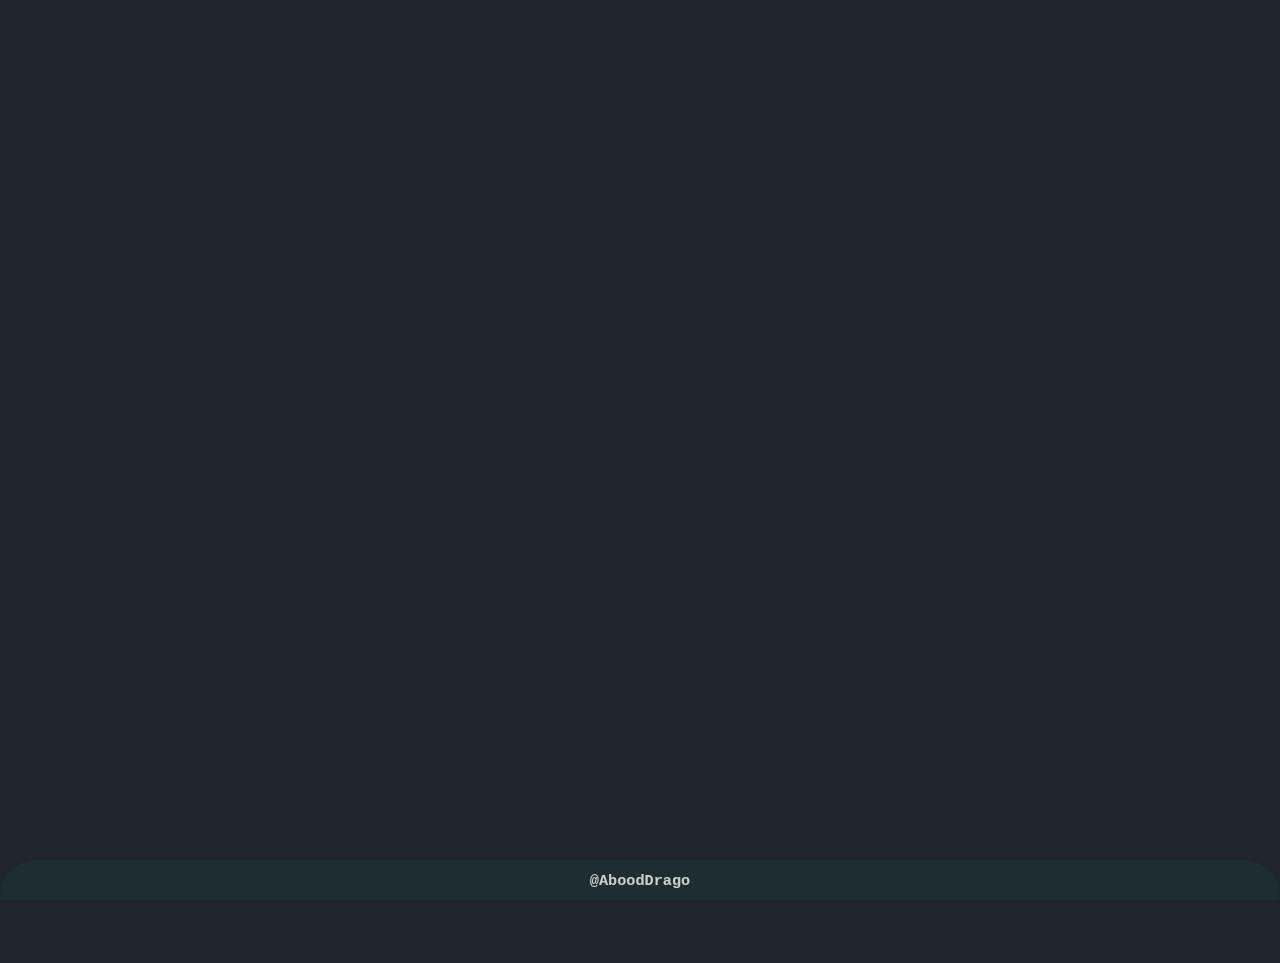
==== index.html @ 8b0933a9 "Fixed Body (MobVer)" ====
<!DOCTYPE html>
<html lang="en">
<head>
    <meta charset="UTF-8">
    <meta http-equiv="X-UA-Compatible" content="IE=edge">
    <meta name="viewport" content="width=device-width, initial-scale=1.0">
    <title>Portfolio | Abood's Website</title>
    <link href='https://unpkg.com/boxicons@2.1.4/css/boxicons.min.css' rel='stylesheet'>
    <link rel="stylesheet" href="stylesheet.css">
</head>
<body>
    <div class="page-container">
        <div class="content-wrap">
            <header class="header">
                <a href="#" class="logo">Portfolio.</a>
                <ul>
                    <input type="checkbox" id="checkbox_toggle" />
                    <label for="checkbox_toggle" class="hamburger">&#9776;</label>
                    <nav class="navbar">
                        <li><a href="#" style="--i:1;" class="active">Home</a></li>
                        <li><a href="#" style="--i:2;" >About</a></li>
                        <li><a href="#" style="--i:3;" >Skills</a></li>
                        <li><a href="#" style="--i:4;" >Portfolio</a></li>
                        <li><a href="#" style="--i:5;" >Contact</a></li>
                    </nav>
                </ul>
            </header>
            <section class="home">
                <div class="home-content">
                    <h3>Hello, It's Me</h3>
                    <h1>Abood Drago</h1>
                    <h3>And I'm a <span class="multiple-text"></span></h3>
                    <p>I am a Medical Student that likes to code as well.</p>
                    <div class="social-media">
                        <a href="https://www.facebook.com" style="--i:7" target="_blank"><i class='bx bxl-facebook'></i></a>
                        <a href="https://www.instagram.com" style="--i:8" target="_blank"><i class='bx bxl-instagram'></i></a>
                        <a href="https://www.youtube.com" style="--i:9" target="_blank"><i class='bx bxl-youtube'></i></a>
                        <a href="https://www.twitter.com" style="--i:10" target="_blank"><i class='bx bxl-twitter'></i></a>
                    </div>
                    <a href="#" class="btn">Download CV</a>
                </div>

                <div class="home-img">
                    <img src="pic.png" alt="">
                </div>
            </section>

            <br>
            <div class="hide"></div>
        </div>

        <footer class="footerbar">
            <h3>@AboodDrago</h3>
        </footer>

        <script src="https://cdn.jsdelivr.net/npm/typed.js@2.0.12"></script>
        <script src="style.js"></script>
    </div>
</body>
</html>
---- stylesheet.css ----
* {
    margin: 0;
    padding: 0;
    box-sizing: border-box;
}
.page-container {
    display: flex;
    flex-direction: column;
    /* position: relative; */
    min-height: 100vh;
}

.content-wrap {
    padding-bottom: 3rem;
}

body {
    height: 100%;
    background: #1f242d;
    color: #fff;
    font-family: monospace;
}

.header {
    position: fixed;
    top: 0;
    left: 0;
    width: 100%;
    padding: 20px 10%;
    background: transparent;
    display: flex;
    justify-content: space-between;
    align-items: center;
    z-index: 100;
    /* background-color: rgba(0, 255, 106, 0.044);
    border-radius: 5px 5px 40px 40px; */
}

.logo {
    font-size: 25px;
    color: #fff;
    text-decoration: none;
    font-weight: 600;
    cursor: default;
    opacity: 0;
    animation: slideRight 1s ease forwards;
}

.navbar a {
    display: inline-block;
    font-size: 18px;
    color: #fff;
    text-decoration: none;
    font-weight: 500;
    margin-left: 35px;
    transition: .9s;
    opacity: 0;
    animation: slideTop .5s ease forwards;
    animation-delay: calc(.2s * var(--i));
}

.navbar a:hover {
    color: #50C878;
    text-shadow: 0 0 20px #50C878;
}

.navbar a.active {
    color: #50C878;
}

.home {
    position: relative;
    width: 100%;
    height: 100vh;
    display: flex;
    justify-content: space-between;
    align-items: center;
    padding: 70px 10% 0;
}

.home-content {
    max-width: 600px;
}

.home-content h3 {
    font-size: 32px;
    font-weight: 700;
    opacity: 0;
    animation: slideBottom 1s ease forwards;
    animation-delay: .7s;
}

.home-content h3:nth-of-type(2) {
    margin-bottom: 30px;
    animation: slideTop 1s ease forwards;
    animation-delay: .7s;
}

.home-content h3 span {
    color: #50C878;
}

.home-content h1 {
    font-size: 56px;
    font-weight: 700;
    margin: -3px 0;
    opacity: 0;
    animation: slideRight 1s ease forwards;
    animation-delay: 1s;
}

.home-content p {
    font-size: 16px;
    opacity: 0;
    animation: slideLeft 1s ease forwards;
    animation-delay: 1s;
}

.home .home-content .home-img{
    flex-grow: 1;
}

.home-img img {
    max-width: 450px;
    margin-right: -20px;
    border-radius: 50%;
    opacity: 0;
    animation: zoomIn 1s ease forwards, floatImage 4s ease-in-out infinite;
    animation-delay: 2s, 3s;
    filter: drop-shadow(0 10px 4px #50C878);
}

.social-media a {
    display: inline-flex;
    justify-content: center;
    align-items: center;
    width: 40px;
    height: 40px;
    background: transparent;
    border: 2px solid #50C878;
    border-radius: 50%;
    font-size: 20px;
    color: #50C878;
    text-decoration: none;
    margin: 30px 15px 30px 0;
    transition: .5s ease;
    opacity: 0;
    animation: slideLeft 1s ease forwards;
    animation-delay: calc(.2s * var(--i));
}

.social-media a:hover {
    background: #50C878;
    color: #1f242d;
    box-shadow: 0 0 20px #50C878;
}

.btn {
    display: inline-block;
    padding: 12px 28px;
    background: #50C878;
    border-radius: 40px;
    box-shadow: 0 0 10px #50C878;
    font-size: 16px;
    color: #1f242d;
    letter-spacing: 1px;
    text-decoration: none;
    font-weight: 600;
    opacity: 0;
    animation: slideTop 1s ease forwards;
    animation-delay: 2s;
}

.footerbar {
    position: fixed;
    text-align: center;
    padding: 12px 28px;
    left: 0;
    bottom: 0;
    height: 2.5rem;
    width: 100%;
    color: #ffffffc4;
    background-color: rgba(0, 255, 106, 0.044);
    border-radius: 50px 50px 5px 5px;
}

input[type=checkbox] {
    display: none;
}

.hamburger {
    display: none;
    font-size: 24px;
    user-select: none;
}

ul li {
    list-style-type: none;
    display: inline-block;
}

@media screen and (max-width: 768px) {
    img {
        width: 250px;
    }

    .home {
        display: flex;
        flex-direction: column;
    }
    
    .home-img {
        order: 1;
    }

    .home-content {
        order: 2;
    }

    ul {
        list-style-type: none;
    }

    ul li {
        display: block;
    }

    .navbar {
        display: none;
        position: absolute;
        background-color: #1f242d;
        width: 160px;
        padding: 5px 16px 5px 16px;
        right: 50px; 
        white-space: break-spaces;
        overflow: auto;
        text-align: right;
        box-shadow: 0px 8px 16px 0px rgba(0,0,0,0.2);
        z-index: 1;
        transition: .9s;
        opacity: 0;
        animation: slideTop .5s ease forwards;
        animation-delay: calc(.2s * var(--i));
    }

    input[type=checkbox]:checked ~ .navbar {
        display: block;
    }

    .hamburger {
        display: block;
        cursor: pointer;
    }
}

@keyframes slideRight {
    0% {
        transform: translateX(-100px);
        opacity: 0;
    }

    100% {
        transform: translateX(0);
        opacity: 1;
    } 
}


@keyframes slideLeft {
    0% {
        transform: translateX(100px);
        opacity: 0;
    }

    100% {
        transform: translateX(0);
        opacity: 1;
    } 
}

@keyframes slideTop {
    0% {
        transform: translateY(100px);
        opacity: 0;
    }

    100% {
        transform: translateY(0);
        opacity: 1;
    } 
}

@keyframes slideBottom {
    0% {
        transform: translateY(-100px);
        opacity: 0;
    }

    100% {
        transform: translateY(0);
        opacity: 1;
    } 
}

@keyframes zoomIn {
    0% {
        transform: scale(0);
        opacity: 0;
    }

    100% {
        transform: scale(1);
        opacity: 1;
    } 
}

@keyframes floatImage {
    0% {
        transform: translateY(0);
    }
    50% {
        transform: translateY(-24px);
    }
    100% {
        transform: translateY(0);
    }
}
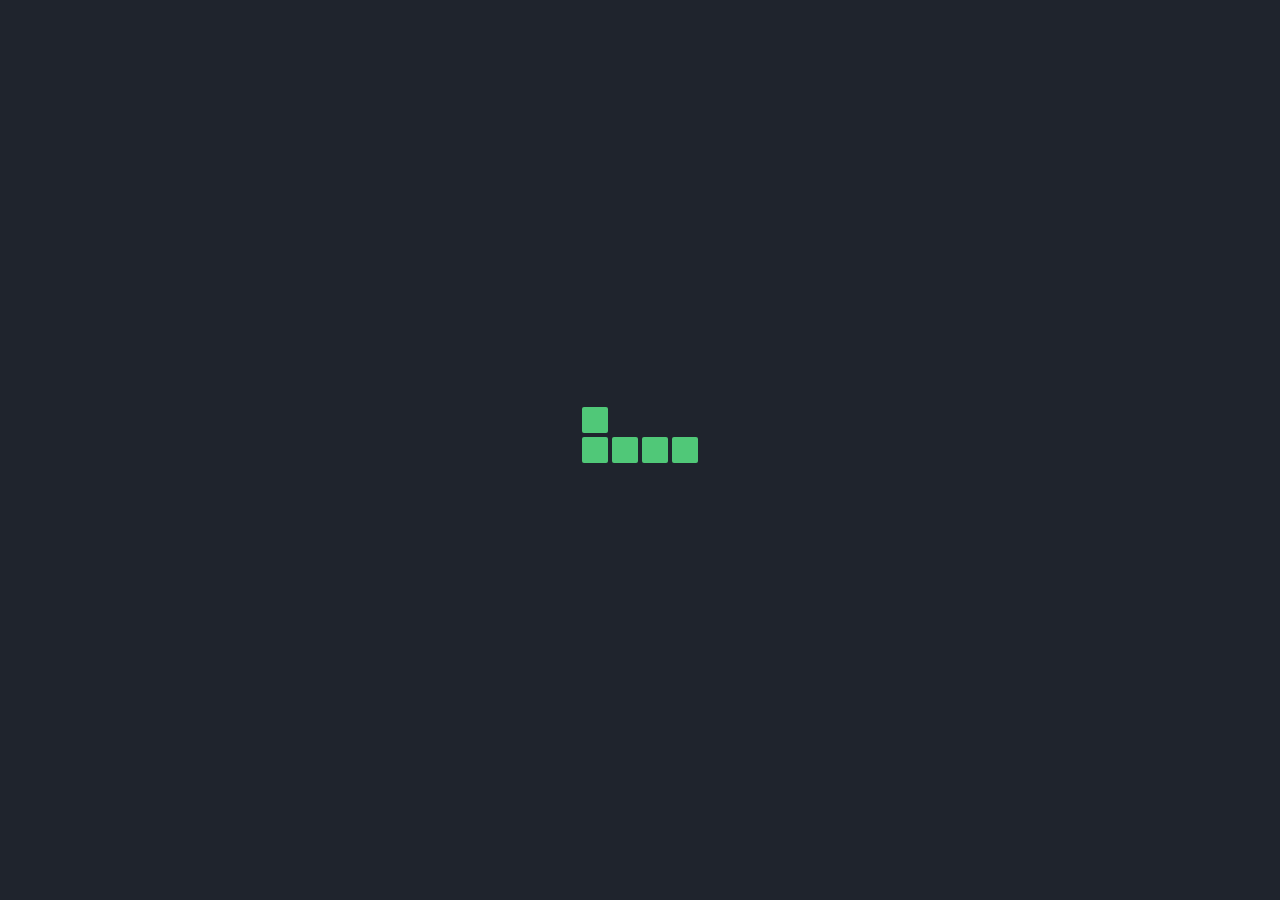
==== commit b08001e4: "Footer Fixed + Links" ====
--- a/index.html
+++ b/index.html
@@ -7,9 +7,19 @@
     <title>Portfolio | Abood's Website</title>
     <link href='https://unpkg.com/boxicons@2.1.4/css/boxicons.min.css' rel='stylesheet'>
     <link rel="stylesheet" href="stylesheet.css">
+    <link rel="shortcut icon" href="favicon.png" type="image/x-icon">
 </head>
-<body>
-    <div class="page-container">
+<body onload="myFunction()">
+
+    <div id="loadingspinner">
+        <div id="square1"></div>
+        <div id="square2"></div>
+        <div id="square3"></div>
+        <div id="square4"></div>
+        <div id="square5"></div>
+    </div>
+
+    <div class="page-container" id="myDiv" style="display: none;">
         <div class="content-wrap">
             <header class="header">
                 <a href="#" class="logo">Portfolio.</a>
@@ -33,9 +43,9 @@
                     <p>I am a Medical Student that likes to code as well.</p>
                     <div class="social-media">
                         <a href="https://www.facebook.com" style="--i:7" target="_blank"><i class='bx bxl-facebook'></i></a>
-                        <a href="https://www.instagram.com" style="--i:8" target="_blank"><i class='bx bxl-instagram'></i></a>
-                        <a href="https://www.youtube.com" style="--i:9" target="_blank"><i class='bx bxl-youtube'></i></a>
-                        <a href="https://www.twitter.com" style="--i:10" target="_blank"><i class='bx bxl-twitter'></i></a>
+                        <a href="https://www.instagram.com/abdulla_yasser23/" style="--i:8" target="_blank"><i class='bx bxl-instagram'></i></a>
+                        <a href="https://www.youtube.com/@relasnov" style="--i:9" target="_blank"><i class='bx bxl-youtube'></i></a>
+                        <a href="https://www.tiktok.com/@relasnov" style="--i:10" target="_blank"><i class='bx bxl-tiktok'></i></a>
                     </div>
                     <a href="#" class="btn">Download CV</a>
                 </div>
@@ -44,9 +54,6 @@
                     <img src="pic.png" alt="">
                 </div>
             </section>
-
-            <br>
-            <div class="hide"></div>
         </div>
 
         <footer class="footerbar">
--- a/stylesheet.css
+++ b/stylesheet.css
@@ -19,6 +19,8 @@
     background: #1f242d;
     color: #fff;
     font-family: monospace;
+    display: grid;
+    grid-template-rows: 1fr auto;
 }
 
 .header {
@@ -172,11 +174,8 @@
 }
 
 .footerbar {
-    position: fixed;
     text-align: center;
     padding: 12px 28px;
-    left: 0;
-    bottom: 0;
     height: 2.5rem;
     width: 100%;
     color: #ffffffc4;
@@ -198,6 +197,256 @@
     list-style-type: none;
     display: inline-block;
 }
+
+/* Loading Screen */
+
+#loadingspinner {
+    --square: 26px;
+    --offset: 30px;
+    --duration: 2.4s;
+    --delay: 0.2s;
+    --timing-function: ease-in-out;
+    --in-duration: 0.4s;
+    --in-delay: 0.1s;
+    --in-timing-function: ease-out;
+    width: calc( 3 * var(--offset) + var(--square));
+    height: calc( 2 * var(--offset) + var(--square));
+    padding: 0px;
+    position: absolute;
+    top: 50%;
+    left: 50%;
+    margin-right: auto;
+    margin-bottom: auto;
+    transform: translate(-50%, -50%);
+  }
+  
+  #loadingspinner div {
+    display: inline-block;
+    background: #50C878;
+      /*background: var(--text-color);*/
+      /*box-shadow: 1px 1px 1px rgba(0, 0, 0, 0.4);*/
+    border: none;
+    border-radius: 2px;
+    width: var(--square);
+    height: var(--square);
+    position: absolute;
+    padding: 0px;
+    margin: 0px;
+    font-size: 6pt;
+    color: black;
+  }
+  
+  #loadingspinner #square1 {
+    left: calc( 0 * var(--offset) );
+    top: calc( 0 * var(--offset) );
+    animation: square1 var(--duration) var(--delay) var(--timing-function) infinite,
+                 squarefadein var(--in-duration) calc(1 * var(--in-delay)) var(--in-timing-function) both;
+  }
+  
+  #loadingspinner #square2 {
+    left: calc( 0 * var(--offset) );
+    top: calc( 1 * var(--offset) );
+    animation: square2 var(--duration) var(--delay) var(--timing-function) infinite,
+                squarefadein var(--in-duration) calc(1 * var(--in-delay)) var(--in-timing-function) both;
+  }
+  
+  #loadingspinner #square3 {
+    left: calc( 1 * var(--offset) );
+    top: calc( 1 * var(--offset) );
+    animation: square3 var(--duration) var(--delay) var(--timing-function) infinite,
+                 squarefadein var(--in-duration) calc(2 * var(--in-delay)) var(--in-timing-function) both;
+  }
+  
+  #loadingspinner #square4 {
+    left: calc( 2 * var(--offset) );
+    top: calc( 1 * var(--offset) );
+    animation: square4 var(--duration) var(--delay) var(--timing-function) infinite,
+                 squarefadein var(--in-duration) calc(3 * var(--in-delay)) var(--in-timing-function) both;
+  }
+  
+  #loadingspinner #square5 {
+    left: calc( 3 * var(--offset) );
+    top: calc( 1 * var(--offset) );
+    animation: square5 var(--duration) var(--delay) var(--timing-function) infinite,
+                 squarefadein var(--in-duration) calc(4 * var(--in-delay)) var(--in-timing-function) both;
+  }
+  
+  @keyframes square1 {
+    0% {
+      left: calc( 0 * var(--offset) );
+      top: calc( 0 * var(--offset) );
+    }
+  
+    8.333% {
+      left: calc( 0 * var(--offset) );
+      top: calc( 1 * var(--offset) );
+    }
+  
+    100% {
+      left: calc( 0 * var(--offset) );
+      top: calc( 1 * var(--offset) );
+    }
+  }
+  
+  @keyframes square2 {
+    0% {
+      left: calc( 0 * var(--offset) );
+      top: calc( 1 * var(--offset) );
+    }
+  
+    8.333% {
+      left: calc( 0 * var(--offset) );
+      top: calc( 2 * var(--offset) );
+    }
+  
+    16.67% {
+      left: calc( 1 * var(--offset) );
+      top: calc( 2 * var(--offset) );
+    }
+  
+    25.00% {
+      left: calc( 1 * var(--offset) );
+      top: calc( 1 * var(--offset) );
+    }
+  
+    83.33% {
+      left: calc( 1 * var(--offset) );
+      top: calc( 1 * var(--offset) );
+    }
+  
+    91.67% {
+      left: calc( 1 * var(--offset) );
+      top: calc( 0 * var(--offset) );
+    }
+  
+    100% {
+      left: calc( 0 * var(--offset) );
+      top: calc( 0 * var(--offset) );
+    }
+  }
+  
+  @keyframes square3 {
+    0%,100% {
+      left: calc( 1 * var(--offset) );
+      top: calc( 1 * var(--offset) );
+    }
+  
+    16.67% {
+      left: calc( 1 * var(--offset) );
+      top: calc( 1 * var(--offset) );
+    }
+  
+    25.00% {
+      left: calc( 1 * var(--offset) );
+      top: calc( 0 * var(--offset) );
+    }
+  
+    33.33% {
+      left: calc( 2 * var(--offset) );
+      top: calc( 0 * var(--offset) );
+    }
+  
+    41.67% {
+      left: calc( 2 * var(--offset) );
+      top: calc( 1 * var(--offset) );
+    }
+  
+    66.67% {
+      left: calc( 2 * var(--offset) );
+      top: calc( 1 * var(--offset) );
+    }
+  
+    75.00% {
+      left: calc( 2 * var(--offset) );
+      top: calc( 2 * var(--offset) );
+    }
+  
+    83.33% {
+      left: calc( 1 * var(--offset) );
+      top: calc( 2 * var(--offset) );
+    }
+  
+    91.67% {
+      left: calc( 1 * var(--offset) );
+      top: calc( 1 * var(--offset) );
+    }
+  }
+  
+  @keyframes square4 {
+    0% {
+      left: calc( 2 * var(--offset) );
+      top: calc( 1 * var(--offset) );
+    }
+  
+    33.33% {
+      left: calc( 2 * var(--offset) );
+      top: calc( 1 * var(--offset) );
+    }
+  
+    41.67% {
+      left: calc( 2 * var(--offset) );
+      top: calc( 2 * var(--offset) );
+    }
+  
+    50.00% {
+      left: calc( 3 * var(--offset) );
+      top: calc( 2 * var(--offset) );
+    }
+  
+    58.33% {
+      left: calc( 3 * var(--offset) );
+      top: calc( 1 * var(--offset) );
+    }
+  
+    100% {
+      left: calc( 3 * var(--offset) );
+      top: calc( 1 * var(--offset) );
+    }
+  }
+  
+  @keyframes square5 {
+    0% {
+      left: calc( 3 * var(--offset) );
+      top: calc( 1 * var(--offset) );
+    }
+  
+    50.00% {
+      left: calc( 3 * var(--offset) );
+      top: calc( 1 * var(--offset) );
+    }
+  
+    58.33% {
+      left: calc( 3 * var(--offset) );
+      top: calc( 0 * var(--offset) );
+    }
+  
+    66.67% {
+      left: calc( 2 * var(--offset) );
+      top: calc( 0 * var(--offset) );
+    }
+  
+    75.00% {
+      left: calc( 2 * var(--offset) );
+      top: calc( 1 * var(--offset) );
+    }
+  
+    100% {
+      left: calc( 2 * var(--offset) );
+      top: calc( 1 * var(--offset) );
+    }
+  }
+  
+  @keyframes squarefadein {
+    0% {
+      transform: scale(0.75);
+      opacity: 0.0;
+    }
+  
+    100% {
+      transform: scale(1.0);
+      opacity: 1.0;
+    }
+  }
 
 @media screen and (max-width: 768px) {
     img {
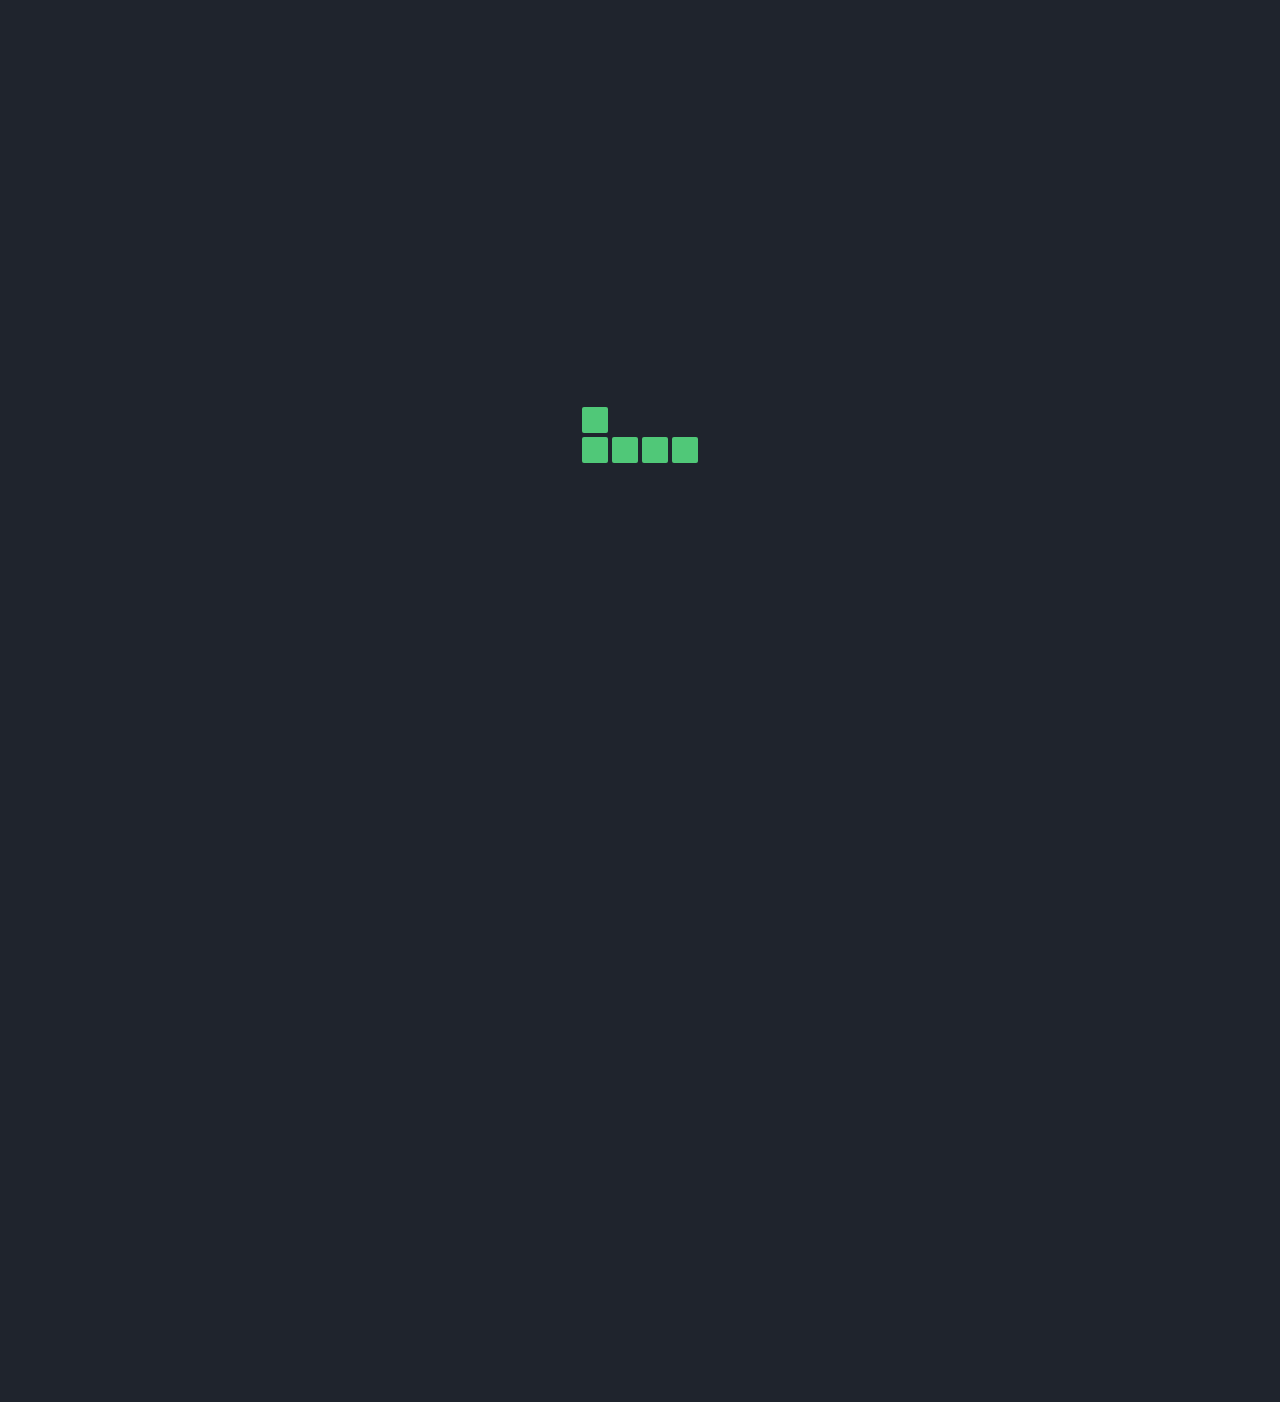
==== commit ce9c5273: "Added Scrollbar and star background" ====
--- a/index.html
+++ b/index.html
@@ -10,7 +10,8 @@
     <link rel="shortcut icon" href="favicon.png" type="image/x-icon">
 </head>
 <body onload="myFunction()">
-
+    <canvas id="starfield" width="1578" height="1402"></canvas>
+    
     <div id="loadingspinner">
         <div id="square1"></div>
         <div id="square2"></div>
@@ -28,7 +29,7 @@
                     <label for="checkbox_toggle" class="hamburger">&#9776;</label>
                     <nav class="navbar">
                         <li><a href="#" style="--i:1;" class="active">Home</a></li>
-                        <li><a href="#" style="--i:2;" >About</a></li>
+                        <li><a href="#about" style="--i:2;" >About</a></li>
                         <li><a href="#" style="--i:3;" >Skills</a></li>
                         <li><a href="#" style="--i:4;" >Portfolio</a></li>
                         <li><a href="#" style="--i:5;" >Contact</a></li>
@@ -54,10 +55,21 @@
                     <img src="pic.png" alt="">
                 </div>
             </section>
+
+            <br>
+
+            <section class="about" id="about">
+                <div class="about-content">
+                    <h2>Hello everyone, I am Abdulla Yasser</h2>
+                    <h2>Lorem ipsum dolor sit amet consectetur, adipisicing elit. Distinctio 
+                        recusandae laborum minima ipsum a nemo perferendis perspiciatis reiciendis minus est?</h2>
+                </div>
+            </section>
         </div>
 
         <footer class="footerbar">
-            <h3>@AboodDrago</h3>
+            <h3>Powered by AboodDrago</h3>
+            <p>© 2023 Portfolio.io</p>
         </footer>
 
         <script src="https://cdn.jsdelivr.net/npm/typed.js@2.0.12"></script>
--- a/stylesheet.css
+++ b/stylesheet.css
@@ -12,6 +12,34 @@
 
 .content-wrap {
     padding-bottom: 3rem;
+}
+
+/* custom scrollbar */
+
+::-webkit-scrollbar {
+  width: 20px;
+}
+
+::-webkit-scrollbar-track {
+  background-color: transparent;
+}
+
+::-webkit-scrollbar-thumb {
+  background-color: #50c87850;
+  border-radius: 20px;
+  border: 6px solid transparent;
+  background-clip: content-box;
+}
+
+::-webkit-scrollbar-thumb:hover {
+  background-color: #50C878;
+}
+
+canvas {
+    position:absolute;
+    left:0;
+    top:0;
+    z-index:-1;
 }
 
 body {
@@ -21,15 +49,18 @@
     font-family: monospace;
     display: grid;
     grid-template-rows: 1fr auto;
+    overflow-x: hidden;
 }
 
 .header {
+    box-shadow: 0 4px 8px 0 rgba(0, 0, 0, 0.2), 0 6px 20px 0 rgba(0, 0, 0, 0.19);
+    /* backdrop-filter: blur(5px); */
     position: fixed;
     top: 0;
     left: 0;
     width: 100%;
     padding: 20px 10%;
-    background: transparent;
+    background: #1f242d;
     display: flex;
     justify-content: space-between;
     align-items: center;
@@ -80,8 +111,24 @@
     padding: 70px 10% 0;
 }
 
-.home-content {
+.home-content, .about-content {
     max-width: 600px;
+}
+
+/* About Page */
+
+.about {
+  position: relative;
+  width: 100%;
+  height: 100vh;
+  display: flex;
+  justify-content: space-between;
+  align-items: center;
+  padding: 70px 10% 0;
+}
+
+.about-content {
+  margin-top: 20px;
 }
 
 .home-content h3 {
@@ -118,7 +165,7 @@
     animation-delay: 1s;
 }
 
-.home .home-content .home-img{
+.home .home-content .home-img {
     flex-grow: 1;
 }
 
@@ -176,7 +223,7 @@
 .footerbar {
     text-align: center;
     padding: 12px 28px;
-    height: 2.5rem;
+    height: 3.5rem;
     width: 100%;
     color: #ffffffc4;
     background-color: rgba(0, 255, 106, 0.044);
@@ -449,20 +496,24 @@
   }
 
 @media screen and (max-width: 768px) {
+    .about {
+      justify-content: center;
+    }
+
     img {
         width: 250px;
     }
 
-    .home {
+    .home, .about {
         display: flex;
         flex-direction: column;
     }
     
-    .home-img {
+    .home-img, .spotify {
         order: 1;
     }
 
-    .home-content {
+    .home-content, .about-content {
         order: 2;
     }
 
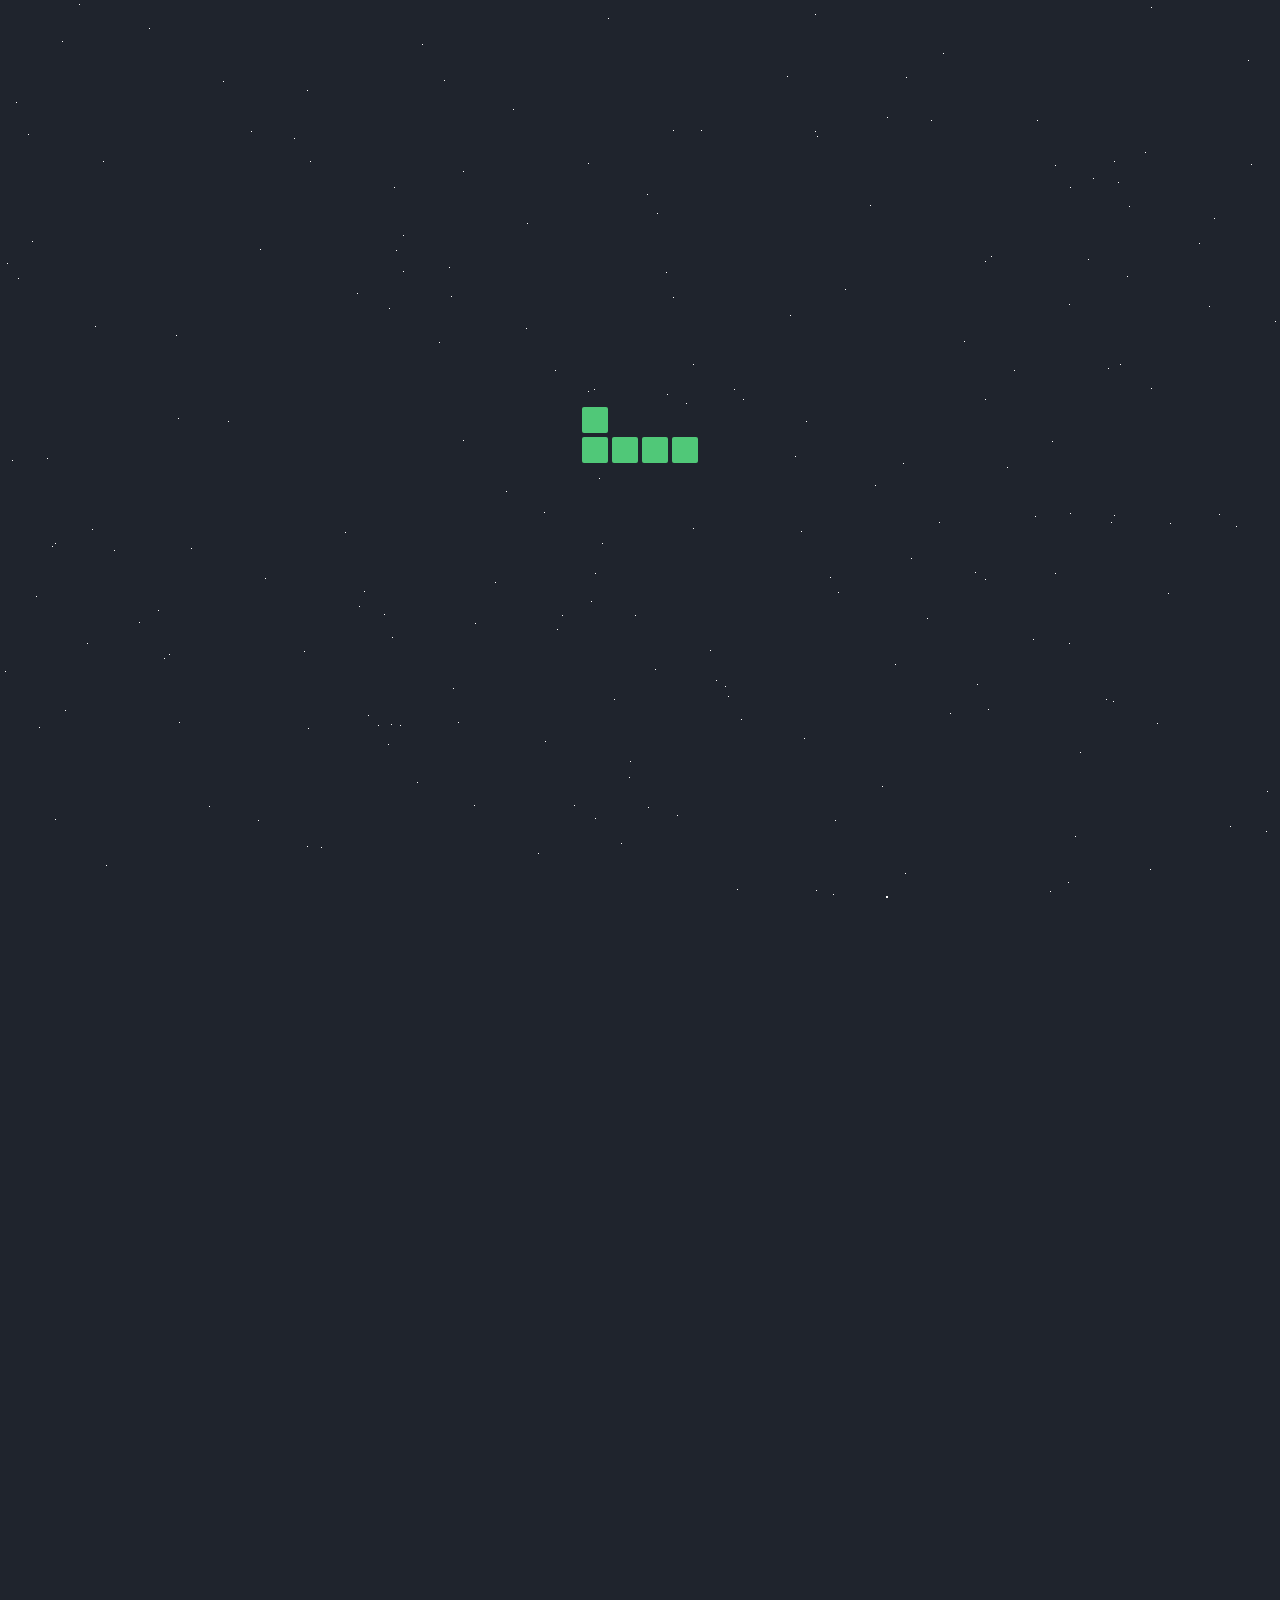
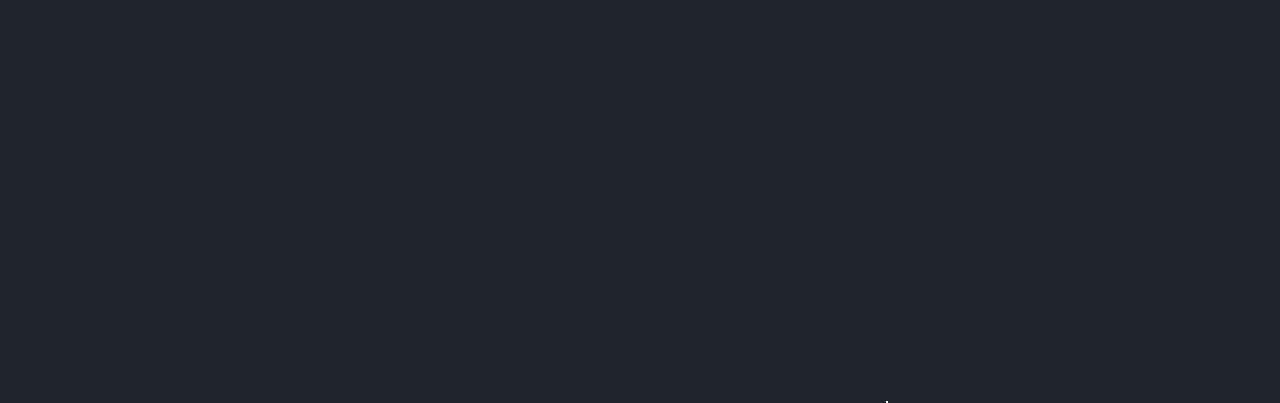
==== commit 1be83aa0: "Fixed Star Background + Fixed Div Adjust" ====
--- a/index.html
+++ b/index.html
@@ -9,9 +9,11 @@
     <link rel="stylesheet" href="stylesheet.css">
     <link rel="shortcut icon" href="favicon.png" type="image/x-icon">
 </head>
-<body onload="myFunction()">
-    <canvas id="starfield" width="1578" height="1402"></canvas>
-    
+<body onload="myFunction()" id="body">
+    <div id="stars1"></div>
+    <div id="stars2"></div>
+    <div id="stars3"></div>
+
     <div id="loadingspinner">
         <div id="square1"></div>
         <div id="square2"></div>
@@ -23,12 +25,12 @@
     <div class="page-container" id="myDiv" style="display: none;">
         <div class="content-wrap">
             <header class="header">
-                <a href="#" class="logo">Portfolio.</a>
+                <a href="#home" class="logo">Portfolio.</a>
                 <ul>
                     <input type="checkbox" id="checkbox_toggle" />
                     <label for="checkbox_toggle" class="hamburger">&#9776;</label>
                     <nav class="navbar">
-                        <li><a href="#" style="--i:1;" class="active">Home</a></li>
+                        <li><a href="#home" style="--i:1;" class="active">Home</a></li>
                         <li><a href="#about" style="--i:2;" >About</a></li>
                         <li><a href="#" style="--i:3;" >Skills</a></li>
                         <li><a href="#" style="--i:4;" >Portfolio</a></li>
@@ -36,7 +38,7 @@
                     </nav>
                 </ul>
             </header>
-            <section class="home">
+            <section class="home" id="home">
                 <div class="home-content">
                     <h3>Hello, It's Me</h3>
                     <h1>Abood Drago</h1>
@@ -61,15 +63,24 @@
             <section class="about" id="about">
                 <div class="about-content">
                     <h2>Hello everyone, I am Abdulla Yasser</h2>
-                    <h2>Lorem ipsum dolor sit amet consectetur, adipisicing elit. Distinctio 
-                        recusandae laborum minima ipsum a nemo perferendis perspiciatis reiciendis minus est?</h2>
-                </div>
+                    <p>Lorem ipsum dolor sit amet consectetur, adipisicing elit. Distinctio 
+                        recusandae laborum minima ipsum a nemo perferendis perspiciatis reiciendis minus est?</p>
+                    <h2>Hello everyone, I am Abdulla Yasser</h2>
+                    <p>Lorem ipsum dolor sit amet consectetur, adipisicing elit. Distinctio 
+                        recusandae laborum minima ipsum a nemo perferendis perspiciatis reiciendis minus est?</p>
+                    <h2>Hello everyone, I am Abdulla Yasser</h2>
+                    <p>Lorem ipsum dolor sit amet consectetur, adipisicing elit. Distinctio 
+                        recusandae laborum minima ipsum a nemo perferendis perspiciatis reiciendis minus est?</p>
+                    <h2>Hello everyone, I am Abdulla Yasser</h2>
+                    <p>Lorem ipsum dolor sit amet consectetur, adipisicing elit. Distinctio 
+                        recusandae laborum minima ipsum a nemo perferendis perspiciatis reiciendis minus est?</p>
+                    </div>
             </section>
         </div>
 
         <footer class="footerbar">
             <h3>Powered by AboodDrago</h3>
-            <p>© 2023 Portfolio.io</p>
+            <p>2023 © Portfolio.io</p>
         </footer>
 
         <script src="https://cdn.jsdelivr.net/npm/typed.js@2.0.12"></script>
--- a/stylesheet.css
+++ b/stylesheet.css
@@ -1,17 +1,22 @@
+html {
+  height: 100%;
+  overflow: hidden;
+}
+
 * {
-    margin: 0;
-    padding: 0;
-    box-sizing: border-box;
+  margin: 0;
+  padding: 0;
+  box-sizing: border-box;
 }
 .page-container {
-    display: flex;
-    flex-direction: column;
-    /* position: relative; */
-    min-height: 100vh;
+  display: flex;
+  flex-direction: column;
+  /* position: relative; */
+  min-height: 100vh;
 }
 
 .content-wrap {
-    padding-bottom: 3rem;
+  padding-bottom: 3rem;
 }
 
 /* custom scrollbar */
@@ -35,89 +40,66 @@
   background-color: #50C878;
 }
 
-canvas {
-    position:absolute;
-    left:0;
-    top:0;
-    z-index:-1;
-}
-
 body {
-    height: 100%;
-    background: #1f242d;
-    color: #fff;
-    font-family: monospace;
-    display: grid;
-    grid-template-rows: 1fr auto;
-    overflow-x: hidden;
+  height: 100%;
+  background: #1f242d;
+  color: #fff;
+  font-family: monospace;
+  display: grid;
+  grid-template-rows: 1fr auto;
+  overflow-x: hidden;
 }
 
 .header {
-    box-shadow: 0 4px 8px 0 rgba(0, 0, 0, 0.2), 0 6px 20px 0 rgba(0, 0, 0, 0.19);
-    /* backdrop-filter: blur(5px); */
-    position: fixed;
-    top: 0;
-    left: 0;
-    width: 100%;
-    padding: 20px 10%;
-    background: #1f242d;
-    display: flex;
-    justify-content: space-between;
-    align-items: center;
-    z-index: 100;
-    /* background-color: rgba(0, 255, 106, 0.044);
-    border-radius: 5px 5px 40px 40px; */
+  box-shadow: 0 4px 8px 0 rgba(0, 0, 0, 0.2), 0 6px 20px 0 rgba(0, 0, 0, 0.19);
+  /* backdrop-filter: blur(5px); */
+  position: fixed;
+  top: 0;
+  left: 0;
+  width: 100%;
+  padding: 20px 10%;
+  background: #1f242d;
+  display: flex;
+  justify-content: space-between;
+  align-items: center;
+  z-index: 100;
+  /* background-color: rgba(0, 255, 106, 0.044);
+  border-radius: 5px 5px 40px 40px; */
 }
 
 .logo {
-    font-size: 25px;
-    color: #fff;
-    text-decoration: none;
-    font-weight: 600;
-    cursor: default;
-    opacity: 0;
-    animation: slideRight 1s ease forwards;
+  font-size: 25px;
+  color: #fff;
+  text-decoration: none;
+  font-weight: 600;
+  cursor: default;
+  opacity: 0;
+  animation: slideRight 1s ease forwards;
 }
 
 .navbar a {
-    display: inline-block;
-    font-size: 18px;
-    color: #fff;
-    text-decoration: none;
-    font-weight: 500;
-    margin-left: 35px;
-    transition: .9s;
-    opacity: 0;
-    animation: slideTop .5s ease forwards;
-    animation-delay: calc(.2s * var(--i));
+  display: inline-block;
+  font-size: 18px;
+  color: #fff;
+  text-decoration: none;
+  font-weight: 500;
+  margin-left: 35px;
+  transition: .9s;
+  opacity: 0;
+  animation: slideTop .5s ease forwards;
+  animation-delay: calc(.2s * var(--i));
 }
 
 .navbar a:hover {
-    color: #50C878;
-    text-shadow: 0 0 20px #50C878;
+  color: #50C878;
+  text-shadow: 0 0 20px #50C878;
 }
 
 .navbar a.active {
-    color: #50C878;
+  color: #50C878;
 }
 
 .home {
-    position: relative;
-    width: 100%;
-    height: 100vh;
-    display: flex;
-    justify-content: space-between;
-    align-items: center;
-    padding: 70px 10% 0;
-}
-
-.home-content, .about-content {
-    max-width: 600px;
-}
-
-/* About Page */
-
-.about {
   position: relative;
   width: 100%;
   height: 100vh;
@@ -127,501 +109,593 @@
   padding: 70px 10% 0;
 }
 
+.home-content, .about-content {
+  max-width: 600px;
+}
+
+/* About Page */
+
+.about {
+  width: fit-content;
+  height: fit-content;
+  position: relative;
+  /* width: 100%;
+  height: 100vh; */
+  display: flex;
+  justify-content: space-between;
+  align-items: center;
+  padding: 70px 10% 0;
+}
+
+.about-content h2 {
+  font-size: 56px;
+  font-weight: 700;
+  margin: -3px 0;
+  opacity: 0;
+  animation: slideRight 1s ease forwards;
+  animation-delay: 1s;
+}
+
+.about-content p {
+  font-size: 16px;
+  opacity: 0;
+  animation: slideLeft 1s ease forwards;
+  animation-delay: 1s;
+}
+
 .about-content {
   margin-top: 20px;
 }
 
 .home-content h3 {
-    font-size: 32px;
-    font-weight: 700;
-    opacity: 0;
-    animation: slideBottom 1s ease forwards;
-    animation-delay: .7s;
+  font-size: 32px;
+  font-weight: 700;
+  opacity: 0;
+  animation: slideBottom 1s ease forwards;
+  animation-delay: .7s;
 }
 
 .home-content h3:nth-of-type(2) {
-    margin-bottom: 30px;
-    animation: slideTop 1s ease forwards;
-    animation-delay: .7s;
+  margin-bottom: 30px;
+  animation: slideTop 1s ease forwards;
+  animation-delay: .7s;
 }
 
 .home-content h3 span {
-    color: #50C878;
+  color: #50C878;
 }
 
 .home-content h1 {
-    font-size: 56px;
-    font-weight: 700;
-    margin: -3px 0;
-    opacity: 0;
-    animation: slideRight 1s ease forwards;
-    animation-delay: 1s;
+  font-size: 56px;
+  font-weight: 700;
+  margin: -3px 0;
+  opacity: 0;
+  animation: slideRight 1s ease forwards;
+  animation-delay: 1s;
 }
 
 .home-content p {
-    font-size: 16px;
-    opacity: 0;
-    animation: slideLeft 1s ease forwards;
-    animation-delay: 1s;
+  font-size: 16px;
+  opacity: 0;
+  animation: slideLeft 1s ease forwards;
+  animation-delay: 1s;
 }
 
 .home .home-content .home-img {
-    flex-grow: 1;
+  flex-grow: 1;
 }
 
 .home-img img {
-    max-width: 450px;
-    margin-right: -20px;
-    border-radius: 50%;
-    opacity: 0;
-    animation: zoomIn 1s ease forwards, floatImage 4s ease-in-out infinite;
-    animation-delay: 2s, 3s;
-    filter: drop-shadow(0 10px 4px #50C878);
+  max-width: 450px;
+  margin-right: -20px;
+  border-radius: 50%;
+  opacity: 0;
+  animation: zoomIn 1s ease forwards, floatImage 4s ease-in-out infinite;
+  animation-delay: 2s, 3s;
+  filter: drop-shadow(0 10px 4px #50C878);
 }
 
 .social-media a {
-    display: inline-flex;
-    justify-content: center;
-    align-items: center;
-    width: 40px;
-    height: 40px;
-    background: transparent;
-    border: 2px solid #50C878;
-    border-radius: 50%;
-    font-size: 20px;
-    color: #50C878;
-    text-decoration: none;
-    margin: 30px 15px 30px 0;
-    transition: .5s ease;
-    opacity: 0;
-    animation: slideLeft 1s ease forwards;
-    animation-delay: calc(.2s * var(--i));
+  display: inline-flex;
+  justify-content: center;
+  align-items: center;
+  width: 40px;
+  height: 40px;
+  background: transparent;
+  border: 2px solid #50C878;
+  border-radius: 50%;
+  font-size: 20px;
+  color: #50C878;
+  text-decoration: none;
+  margin: 30px 15px 30px 0;
+  transition: .5s ease;
+  opacity: 0;
+  animation: slideLeft 1s ease forwards;
+  animation-delay: calc(.2s * var(--i));
 }
 
 .social-media a:hover {
-    background: #50C878;
-    color: #1f242d;
-    box-shadow: 0 0 20px #50C878;
+  background: #50C878;
+  color: #1f242d;
+  box-shadow: 0 0 20px #50C878;
 }
 
 .btn {
-    display: inline-block;
-    padding: 12px 28px;
-    background: #50C878;
-    border-radius: 40px;
-    box-shadow: 0 0 10px #50C878;
-    font-size: 16px;
-    color: #1f242d;
-    letter-spacing: 1px;
-    text-decoration: none;
-    font-weight: 600;
-    opacity: 0;
-    animation: slideTop 1s ease forwards;
-    animation-delay: 2s;
+  display: inline-block;
+  padding: 12px 28px;
+  background: #50C878;
+  border-radius: 40px;
+  box-shadow: 0 0 10px #50C878;
+  font-size: 16px;
+  color: #1f242d;
+  letter-spacing: 1px;
+  text-decoration: none;
+  font-weight: 600;
+  opacity: 0;
+  animation: slideTop 1s ease forwards;
+  animation-delay: 2s;
 }
 
 .footerbar {
-    text-align: center;
-    padding: 12px 28px;
-    height: 3.5rem;
-    width: 100%;
-    color: #ffffffc4;
-    background-color: rgba(0, 255, 106, 0.044);
-    border-radius: 50px 50px 5px 5px;
+  /* position: static; */
+  text-align: center;
+  padding: 12px 28px;
+  height: 3.5rem;
+  width: 100%;
+  color: #ffffffc4;
+  background-color: rgba(0, 255, 106, 0.044);
+  border-radius: 50px 50px 5px 5px;
 }
 
 input[type=checkbox] {
-    display: none;
+  display: none;
 }
 
 .hamburger {
-    display: none;
-    font-size: 24px;
-    user-select: none;
+  display: none;
+  font-size: 24px;
+  user-select: none;
 }
 
 ul li {
-    list-style-type: none;
-    display: inline-block;
+  list-style-type: none;
+  display: inline-block;
 }
 
 /* Loading Screen */
 
 #loadingspinner {
-    --square: 26px;
-    --offset: 30px;
-    --duration: 2.4s;
-    --delay: 0.2s;
-    --timing-function: ease-in-out;
-    --in-duration: 0.4s;
-    --in-delay: 0.1s;
-    --in-timing-function: ease-out;
-    width: calc( 3 * var(--offset) + var(--square));
-    height: calc( 2 * var(--offset) + var(--square));
-    padding: 0px;
-    position: absolute;
-    top: 50%;
-    left: 50%;
-    margin-right: auto;
-    margin-bottom: auto;
-    transform: translate(-50%, -50%);
-  }
-  
-  #loadingspinner div {
-    display: inline-block;
-    background: #50C878;
-      /*background: var(--text-color);*/
-      /*box-shadow: 1px 1px 1px rgba(0, 0, 0, 0.4);*/
-    border: none;
-    border-radius: 2px;
-    width: var(--square);
-    height: var(--square);
-    position: absolute;
-    padding: 0px;
-    margin: 0px;
-    font-size: 6pt;
-    color: black;
-  }
-  
-  #loadingspinner #square1 {
+  --square: 26px;
+  --offset: 30px;
+  --duration: 2.4s;
+  --delay: 0.2s;
+  --timing-function: ease-in-out;
+  --in-duration: 0.4s;
+  --in-delay: 0.1s;
+  --in-timing-function: ease-out;
+  width: calc( 3 * var(--offset) + var(--square));
+  height: calc( 2 * var(--offset) + var(--square));
+  padding: 0px;
+  position: absolute;
+  top: 50%;
+  left: 50%;
+  margin-right: auto;
+  margin-bottom: auto;
+  transform: translate(-50%, -50%);
+}
+
+#loadingspinner div {
+  display: inline-block;
+  background: #50C878;
+    /*background: var(--text-color);*/
+    /*box-shadow: 1px 1px 1px rgba(0, 0, 0, 0.4);*/
+  border: none;
+  border-radius: 2px;
+  width: var(--square);
+  height: var(--square);
+  position: absolute;
+  padding: 0px;
+  margin: 0px;
+  font-size: 6pt;
+  color: black;
+}
+
+#loadingspinner #square1 {
+  left: calc( 0 * var(--offset) );
+  top: calc( 0 * var(--offset) );
+  animation: square1 var(--duration) var(--delay) var(--timing-function) infinite,
+                squarefadein var(--in-duration) calc(1 * var(--in-delay)) var(--in-timing-function) both;
+}
+
+#loadingspinner #square2 {
+  left: calc( 0 * var(--offset) );
+  top: calc( 1 * var(--offset) );
+  animation: square2 var(--duration) var(--delay) var(--timing-function) infinite,
+              squarefadein var(--in-duration) calc(1 * var(--in-delay)) var(--in-timing-function) both;
+}
+
+#loadingspinner #square3 {
+  left: calc( 1 * var(--offset) );
+  top: calc( 1 * var(--offset) );
+  animation: square3 var(--duration) var(--delay) var(--timing-function) infinite,
+                squarefadein var(--in-duration) calc(2 * var(--in-delay)) var(--in-timing-function) both;
+}
+
+#loadingspinner #square4 {
+  left: calc( 2 * var(--offset) );
+  top: calc( 1 * var(--offset) );
+  animation: square4 var(--duration) var(--delay) var(--timing-function) infinite,
+                squarefadein var(--in-duration) calc(3 * var(--in-delay)) var(--in-timing-function) both;
+}
+
+#loadingspinner #square5 {
+  left: calc( 3 * var(--offset) );
+  top: calc( 1 * var(--offset) );
+  animation: square5 var(--duration) var(--delay) var(--timing-function) infinite,
+                squarefadein var(--in-duration) calc(4 * var(--in-delay)) var(--in-timing-function) both;
+}
+
+@keyframes square1 {
+  0% {
     left: calc( 0 * var(--offset) );
     top: calc( 0 * var(--offset) );
-    animation: square1 var(--duration) var(--delay) var(--timing-function) infinite,
-                 squarefadein var(--in-duration) calc(1 * var(--in-delay)) var(--in-timing-function) both;
+  }
+
+  8.333% {
+    left: calc( 0 * var(--offset) );
+    top: calc( 1 * var(--offset) );
+  }
+
+  100% {
+    left: calc( 0 * var(--offset) );
+    top: calc( 1 * var(--offset) );
+  }
+}
+
+@keyframes square2 {
+  0% {
+    left: calc( 0 * var(--offset) );
+    top: calc( 1 * var(--offset) );
+  }
+
+  8.333% {
+    left: calc( 0 * var(--offset) );
+    top: calc( 2 * var(--offset) );
+  }
+
+  16.67% {
+    left: calc( 1 * var(--offset) );
+    top: calc( 2 * var(--offset) );
+  }
+
+  25.00% {
+    left: calc( 1 * var(--offset) );
+    top: calc( 1 * var(--offset) );
+  }
+
+  83.33% {
+    left: calc( 1 * var(--offset) );
+    top: calc( 1 * var(--offset) );
+  }
+
+  91.67% {
+    left: calc( 1 * var(--offset) );
+    top: calc( 0 * var(--offset) );
+  }
+
+  100% {
+    left: calc( 0 * var(--offset) );
+    top: calc( 0 * var(--offset) );
+  }
+}
+
+@keyframes square3 {
+  0%,100% {
+    left: calc( 1 * var(--offset) );
+    top: calc( 1 * var(--offset) );
+  }
+
+  16.67% {
+    left: calc( 1 * var(--offset) );
+    top: calc( 1 * var(--offset) );
+  }
+
+  25.00% {
+    left: calc( 1 * var(--offset) );
+    top: calc( 0 * var(--offset) );
+  }
+
+  33.33% {
+    left: calc( 2 * var(--offset) );
+    top: calc( 0 * var(--offset) );
+  }
+
+  41.67% {
+    left: calc( 2 * var(--offset) );
+    top: calc( 1 * var(--offset) );
+  }
+
+  66.67% {
+    left: calc( 2 * var(--offset) );
+    top: calc( 1 * var(--offset) );
+  }
+
+  75.00% {
+    left: calc( 2 * var(--offset) );
+    top: calc( 2 * var(--offset) );
+  }
+
+  83.33% {
+    left: calc( 1 * var(--offset) );
+    top: calc( 2 * var(--offset) );
+  }
+
+  91.67% {
+    left: calc( 1 * var(--offset) );
+    top: calc( 1 * var(--offset) );
+  }
+}
+
+@keyframes square4 {
+  0% {
+    left: calc( 2 * var(--offset) );
+    top: calc( 1 * var(--offset) );
+  }
+
+  33.33% {
+    left: calc( 2 * var(--offset) );
+    top: calc( 1 * var(--offset) );
+  }
+
+  41.67% {
+    left: calc( 2 * var(--offset) );
+    top: calc( 2 * var(--offset) );
+  }
+
+  50.00% {
+    left: calc( 3 * var(--offset) );
+    top: calc( 2 * var(--offset) );
+  }
+
+  58.33% {
+    left: calc( 3 * var(--offset) );
+    top: calc( 1 * var(--offset) );
+  }
+
+  100% {
+    left: calc( 3 * var(--offset) );
+    top: calc( 1 * var(--offset) );
+  }
+}
+
+@keyframes square5 {
+  0% {
+    left: calc( 3 * var(--offset) );
+    top: calc( 1 * var(--offset) );
+  }
+
+  50.00% {
+    left: calc( 3 * var(--offset) );
+    top: calc( 1 * var(--offset) );
+  }
+
+  58.33% {
+    left: calc( 3 * var(--offset) );
+    top: calc( 0 * var(--offset) );
+  }
+
+  66.67% {
+    left: calc( 2 * var(--offset) );
+    top: calc( 0 * var(--offset) );
+  }
+
+  75.00% {
+    left: calc( 2 * var(--offset) );
+    top: calc( 1 * var(--offset) );
+  }
+
+  100% {
+    left: calc( 2 * var(--offset) );
+    top: calc( 1 * var(--offset) );
+  }
+}
+
+@keyframes squarefadein {
+  0% {
+    transform: scale(0.75);
+    opacity: 0.0;
+  }
+
+  100% {
+    transform: scale(1.0);
+    opacity: 1.0;
+  }
+}
+
+/* Star Background */
+#stars1 {
+width: 1px;
+height: 1px;
+background: transparent;
+box-shadow: 551px 1821px #FFF , 816px 890px #FFF , 547px 1793px #FFF , 1032px 914px #FFF , 888px 1205px #FFF , 1127px 276px #FFF , 1416px 400px #FFF , 635px 615px #FFF , 51px 1454px #FFF , 258px 820px #FFF , 719px 1986px #FFF , 945px 1928px #FFF , 630px 761px #FFF , 378px 1450px #FFF , 1793px 365px #FFF , 1149px 1217px #FFF , 1510px 1073px #FFF , 1033px 639px #FFF , 1754px 1810px #FFF , 655px 940px #FFF , 1962px 219px #FFF , 716px 1710px #FFF , 55px 819px #FFF , 114px 550px #FFF , 35px 1700px #FFF , 1084px 1014px #FFF , 7px 263px #FFF , 1249px 1052px #FFF , 1201px 1016px #FFF , 961px 1877px #FFF , 1334px 697px #FFF , 449px 267px #FFF , 1267px 791px #FFF , 1168px 593px #FFF , 283px 1658px #FFF , 1889px 203px #FFF , 1581px 469px #FFF , 686px 403px #FFF , 1795px 50px #FFF , 1835px 1726px #FFF , 307px 90px #FFF , 1256px 937px #FFF , 533px 1755px #FFF , 345px 1046px #FFF , 1570px 1253px #FFF , 378px 725px #FFF , 602px 543px #FFF , 1055px 165px #FFF , 1626px 551px #FFF , 557px 629px #FFF , 198px 1133px #FFF , 476px 974px #FFF , 1296px 191px #FFF , 621px 1010px #FFF , 571px 991px #FFF , 58px 1067px #FFF , 48px 1128px #FFF , 1740px 1016px #FFF , 1236px 526px #FFF , 1098px 1274px #FFF , 692px 1586px #FFF , 1567px 976px #FFF , 671px 1510px #FFF , 654px 1482px #FFF , 1222px 1486px #FFF , 1565px 798px #FFF , 1415px 749px #FFF , 1108px 368px #FFF , 1446px 1031px #FFF , 749px 989px #FFF , 1636px 1188px #FFF , 905px 1742px #FFF , 656px 947px #FFF , 93px 1319px #FFF , 1567px 584px #FFF , 1870px 1216px #FFF , 1459px 761px #FFF , 1941px 768px #FFF , 962px 1068px #FFF , 1975px 712px #FFF , 51px 1061px #FFF , 565px 1737px #FFF , 1561px 1165px #FFF , 1495px 1505px #FFF , 13px 1251px #FFF , 1070px 513px #FFF , 195px 1192px #FFF , 1992px 1797px #FFF , 1549px 915px #FFF , 1903px 941px #FFF , 1093px 178px #FFF , 87px 643px #FFF , 815px 131px #FFF , 1995px 919px #FFF , 523px 905px #FFF , 1259px 1152px #FFF , 223px 81px #FFF , 1769px 1454px #FFF , 474px 805px #FFF , 66px 967px #FFF , 1150px 869px #FFF , 495px 1481px #FFF , 627px 1296px #FFF , 1581px 660px #FFF , 1602px 1904px #FFF , 1303px 356px #FFF , 495px 582px #FFF , 647px 194px #FFF , 1730px 1992px #FFF , 1130px 1259px #FFF , 1069px 304px #FFF , 741px 719px #FFF , 13px 1679px #FFF , 396px 250px #FFF , 693px 364px #FFF , 1363px 1448px #FFF , 911px 558px #FFF , 1734px 1448px #FFF , 1375px 984px #FFF , 330px 1911px #FFF , 1442px 1225px #FFF , 887px 117px #FFF , 1001px 1726px #FFF , 1359px 1319px #FFF , 1918px 472px #FFF , 321px 847px #FFF , 645px 1589px #FFF , 890px 1621px #FFF , 519px 1891px #FFF , 1622px 962px #FFF , 1219px 514px #FFF , 1820px 1051px #FFF , 1321px 802px #FFF , 1772px 239px #FFF , 716px 680px #FFF , 950px 713px #FFF , 87px 977px #FFF , 101px 1463px #FFF , 825px 1410px #FFF , 648px 807px #FFF , 14px 1093px #FFF , 364px 591px #FFF , 1874px 263px #FFF , 830px 577px #FFF , 574px 805px #FFF , 188px 1635px #FFF , 1063px 1619px #FFF , 903px 1730px #FFF , 44px 935px #FFF , 12px 460px #FFF , 1314px 902px #FFF , 1595px 1721px #FFF , 1019px 1726px #FFF , 1198px 1915px #FFF , 1695px 1515px #FFF , 1120px 364px #FFF , 1022px 1458px #FFF , 977px 684px #FFF , 475px 623px #FFF , 599px 478px #FFF , 385px 1268px #FFF , 1285px 880px #FFF , 1535px 926px #FFF , 1406px 215px #FFF , 859px 1543px #FFF , 677px 1181px #FFF , 489px 1097px #FFF , 139px 622px #FFF , 913px 1836px #FFF , 1199px 243px #FFF , 1126px 1375px #FFF , 277px 1811px #FFF , 1644px 768px #FFF , 1687px 474px #FFF , 254px 1311px #FFF , 993px 1151px #FFF , 1872px 485px #FFF , 1410px 1054px #FFF , 1786px 615px #FFF , 895px 664px #FFF , 698px 1669px #FFF , 804px 738px #FFF , 1323px 1972px #FFF , 1717px 942px #FFF , 1596px 429px #FFF , 1352px 822px #FFF , 1234px 1807px #FFF , 1523px 202px #FFF , 975px 572px #FFF , 737px 889px #FFF , 1532px 321px #FFF , 1740px 1531px #FFF , 1502px 1271px #FFF , 1613px 218px #FFF , 1975px 1985px #FFF , 1550px 1194px #FFF , 1349px 1553px #FFF , 1567px 403px #FFF , 573px 1766px #FFF , 126px 967px #FFF , 1592px 128px #FFF , 933px 1856px #FFF , 1867px 1491px #FFF , 1088px 259px #FFF , 1376px 1431px #FFF , 835px 1357px #FFF , 1819px 1604px #FFF , 1450px 1970px #FFF , 1051px 1206px #FFF , 1025px 1705px #FFF , 1055px 573px #FFF , 728px 696px #FFF , 1293px 1226px #FFF , 1778px 23px #FFF , 606px 1075px #FFF , 32px 241px #FFF , 1978px 1141px #FFF , 362px 1641px #FFF , 1362px 976px #FFF , 508px 1131px #FFF , 1745px 613px #FFF , 1151px 7px #FFF , 1251px 164px #FFF , 439px 1569px #FFF , 1459px 1576px #FFF , 430px 1912px #FFF , 1975px 104px #FFF , 1058px 1784px #FFF , 815px 14px #FFF , 1333px 433px #FFF , 1294px 888px #FFF , 1987px 577px #FFF , 1952px 1723px #FFF , 795px 456px #FFF , 1618px 1945px #FFF , 368px 715px #FFF , 1634px 1687px #FFF , 567px 1095px #FFF , 1894px 675px #FFF , 1343px 948px #FFF , 1729px 1833px #FFF , 1456px 495px #FFF , 158px 610px #FFF , 595px 818px #FFF , 394px 187px #FFF , 925px 1390px #FFF , 547px 1295px #FFF , 1954px 883px #FFF , 1520px 64px #FFF , 1803px 890px #FFF , 1863px 1977px #FFF , 1075px 836px #FFF , 1835px 416px #FFF , 1772px 393px #FFF , 1493px 652px #FFF , 1431px 587px #FFF , 1683px 1212px #FFF , 828px 939px #FFF , 1323px 320px #FFF , 1892px 948px #FFF , 1573px 911px #FFF , 273px 1454px #FFF , 943px 1591px #FFF , 450px 1783px #FFF , 891px 1626px #FFF , 601px 983px #FFF , 1760px 484px #FFF , 1007px 467px #FFF , 594px 389px #FFF , 1248px 60px #FFF , 1477px 1405px #FFF , 753px 1326px #FFF , 349px 1683px #FFF , 1728px 747px #FFF , 1069px 643px #FFF , 1266px 831px #FFF , 1376px 1642px #FFF , 1423px 537px #FFF , 1467px 614px #FFF , 931px 120px #FFF , 704px 1713px #FFF , 1579px 1216px #FFF , 300px 1726px #FFF , 1866px 971px #FFF , 1987px 1509px #FFF , 1465px 958px #FFF , 1231px 1733px #FFF , 92px 529px #FFF , 527px 1527px #FFF , 1043px 1358px #FFF , 1844px 948px #FFF , 1140px 1883px #FFF , 1230px 826px #FFF , 1546px 102px #FFF , 673px 297px #FFF , 1544px 103px #FFF , 838px 1764px #FFF , 822px 1350px #FFF , 1758px 494px #FFF , 1039px 1298px #FFF , 300px 920px #FFF , 1315px 1287px #FFF , 1120px 1384px #FFF , 1993px 1391px #FFF , 191px 548px #FFF , 527px 223px #FFF , 1533px 170px #FFF , 47px 458px #FFF , 5px 671px #FFF , 1294px 675px #FFF , 835px 820px #FFF , 1017px 1247px #FFF , 1241px 1431px #FFF , 65px 710px #FFF , 585px 1360px #FFF , 435px 1737px #FFF , 882px 786px #FFF , 901px 1316px #FFF , 1024px 1285px #FFF , 1852px 838px #FFF , 1037px 120px #FFF , 1342px 945px #FFF , 304px 651px #FFF , 209px 806px #FFF , 924px 1550px #FFF , 1705px 1547px #FFF , 657px 213px #FFF , 673px 1127px #FFF , 1756px 1771px #FFF , 1635px 1738px #FFF , 782px 1902px #FFF , 727px 1890px #FFF , 403px 271px #FFF , 588px 391px #FFF , 1831px 82px #FFF , 1589px 1353px #FFF , 1663px 424px #FFF , 544px 512px #FFF , 1014px 370px #FFF , 1864px 682px #FFF , 1636px 496px #FFF , 106px 865px #FFF , 725px 686px #FFF , 1003px 1868px #FFF , 392px 637px #FFF , 1987px 477px #FFF , 1805px 155px #FFF , 1113px 701px #FFF , 1471px 407px #FFF , 463px 440px #FFF , 629px 777px #FFF , 588px 163px #FFF , 1593px 570px #FFF , 1810px 1857px #FFF , 141px 1176px #FFF , 345px 532px #FFF , 964px 341px #FFF , 242px 1404px #FFF , 1480px 1430px #FFF , 1129px 206px #FFF , 701px 130px #FFF , 260px 249px #FFF , 1345px 95px #FFF , 94px 1599px #FFF , 578px 1594px #FFF , 687px 900px #FFF , 1954px 404px #FFF , 746px 1456px #FFF , 562px 615px #FFF , 403px 235px #FFF , 337px 1556px #FFF , 526px 328px #FFF , 1893px 537px #FFF , 1437px 61px #FFF , 628px 1637px #FFF , 446px 1253px #FFF , 1695px 1161px #FFF , 1829px 1011px #FFF , 1298px 719px #FFF , 1315px 1503px #FFF , 1464px 479px #FFF , 309px 1134px #FFF , 1367px 782px #FFF , 28px 134px #FFF , 806px 1823px #FFF , 436px 1619px #FFF , 1558px 1717px #FFF , 286px 1420px #FFF , 1595px 65px #FFF , 833px 894px #FFF , 1145px 152px #FFF , 1050px 1086px #FFF , 1362px 277px #FFF , 62px 947px #FFF , 1540px 1794px #FFF , 1317px 1952px #FFF , 988px 709px #FFF , 666px 272px #FFF , 1779px 1124px #FFF , 886px 1890px #FFF , 555px 370px #FFF , 1147px 1008px #FFF , 179px 722px #FFF , 343px 1652px #FFF , 806px 421px #FFF , 507px 992px #FFF , 905px 873px #FFF , 1998px 615px #FFF , 36px 596px #FFF , 1554px 1095px #FFF , 322px 1150px #FFF , 410px 1983px #FFF , 375px 1597px #FFF , 184px 1441px #FFF , 18px 278px #FFF , 205px 1720px #FFF , 62px 41px #FFF , 1509px 1695px #FFF , 1510px 446px #FFF , 1677px 1377px #FFF , 1833px 106px #FFF , 1495px 1715px #FFF , 743px 399px #FFF , 1701px 1183px #FFF , 677px 815px #FFF , 1035px 516px #FFF , 1118px 182px #FFF , 504px 1900px #FFF , 1199px 1016px #FFF , 1077px 1159px #FFF , 1170px 523px #FFF , 1256px 1717px #FFF , 646px 1197px #FFF , 324px 1773px #FFF , 1876px 465px #FFF , 1367px 33px #FFF , 1052px 441px #FFF , 286px 1779px #FFF , 667px 394px #FFF , 1935px 969px #FFF , 1642px 871px #FFF , 817px 136px #FFF , 451px 296px #FFF , 1785px 479px #FFF , 481px 1743px #FFF , 672px 1416px #FFF , 919px 1161px #FFF , 1280px 1015px #FFF , 1341px 1017px #FFF , 838px 592px #FFF , 1887px 1333px #FFF , 792px 1279px #FFF , 908px 1278px #FFF , 734px 389px #FFF , 204px 1761px #FFF , 1114px 161px #FFF , 1480px 540px #FFF , 621px 843px #FFF , 513px 109px #FFF , 991px 256px #FFF , 1751px 41px #FFF , 359px 606px #FFF , 920px 1413px #FFF , 473px 1402px #FFF , 169px 654px #FFF , 1106px 699px #FFF , 463px 171px #FFF , 1992px 1113px #FFF , 975px 1655px #FFF , 417px 782px #FFF , 95px 326px #FFF , 1736px 1375px #FFF , 363px 909px #FFF , 1323px 1104px #FFF , 1965px 1933px #FFF , 509px 1258px #FFF , 1999px 1981px #FFF , 1656px 873px #FFF , 662px 1928px #FFF , 1674px 724px #FFF , 655px 669px #FFF , 1581px 1874px #FFF , 1157px 723px #FFF , 512px 969px #FFF , 574px 1462px #FFF , 704px 1512px #FFF , 240px 1406px #FFF , 160px 1735px #FFF , 1863px 998px #FFF , 1445px 461px #FFF , 1165px 1203px #FFF , 1219px 1807px #FFF , 164px 658px #FFF , 673px 130px #FFF , 653px 1046px #FFF , 453px 1900px #FFF , 119px 1108px #FFF , 1947px 427px #FFF , 1722px 240px #FFF , 1397px 1464px #FFF , 429px 1002px #FFF , 767px 1302px #FFF , 524px 1540px #FFF , 1380px 272px #FFF , 391px 724px #FFF , 591px 601px #FFF , 453px 688px #FFF , 39px 727px #FFF , 1520px 854px #FFF , 384px 1580px #FFF , 1008px 1878px #FFF , 1648px 1354px #FFF , 1958px 1871px #FFF , 559px 1687px #FFF , 538px 853px #FFF , 1952px 501px #FFF , 870px 1395px #FFF , 1485px 175px #FFF , 1740px 400px #FFF , 235px 923px #FFF , 1306px 1781px #FFF , 1224px 1064px #FFF , 226px 1390px #FFF , 608px 18px #FFF , 985px 399px #FFF , 1357px 876px #FFF , 433px 966px #FFF , 1685px 834px #FFF , 1587px 443px #FFF , 142px 1081px #FFF , 595px 573px #FFF , 357px 293px #FFF , 833px 1188px #FFF , 1475px 1815px #FFF , 1878px 88px #FFF , 353px 1369px #FFF , 560px 1922px #FFF , 1768px 1186px #FFF , 25px 1016px #FFF , 1275px 321px #FFF , 1214px 218px #FFF , 1915px 275px #FFF , 1811px 1329px #FFF , 1800px 1095px #FFF , 489px 1461px #FFF , 774px 1877px #FFF , 985px 261px #FFF , 1504px 499px #FFF , 422px 44px #FFF , 1809px 1502px #FFF , 1068px 882px #FFF , 1138px 1460px #FFF , 1853px 1705px #FFF , 444px 1195px #FFF , 1421px 172px #FFF , 1686px 56px #FFF , 1879px 234px #FFF , 906px 77px #FFF , 1503px 1473px #FFF , 1159px 1967px #FFF , 1689px 158px #FFF , 456px 1527px #FFF , 55px 543px #FFF , 472px 1839px #FFF , 809px 1991px #FFF , 1114px 515px #FFF , 1661px 1258px #FFF , 779px 1601px #FFF , 1562px 636px #FFF , 177px 942px #FFF , 703px 1079px #FFF , 1937px 1344px #FFF , 532px 1619px #FFF , 296px 1043px #FFF , 1063px 1259px #FFF , 87px 1800px #FFF , 1915px 877px #FFF , 1253px 1675px #FFF , 384px 614px #FFF , 439px 342px #FFF , 79px 4px #FFF , 845px 289px #FFF , 631px 1959px #FFF , 1492px 1151px #FFF , 90px 907px #FFF , 1033px 1225px #FFF , 1753px 822px #FFF , 458px 722px #FFF , 1209px 306px #FFF , 1050px 891px #FFF , 614px 699px #FFF , 1569px 606px #FFF , 1082px 1259px #FFF , 1117px 1915px #FFF , 178px 418px #FFF , 1853px 1243px #FFF , 738px 992px #FFF , 328px 1756px #FFF , 943px 53px #FFF , 389px 308px #FFF , 1430px 1814px #FFF , 893px 1919px #FFF , 1111px 522px #FFF , 1918px 1207px #FFF , 1070px 187px #FFF , 1092px 1784px #FFF , 1409px 610px #FFF , 635px 1931px #FFF , 1080px 752px #FFF , 1553px 866px #FFF , 388px 744px #FFF , 1747px 502px #FFF , 1718px 494px #FFF , 228px 421px #FFF , 1123px 1863px #FFF , 1374px 1749px #FFF , 538px 1186px #FFF , 870px 205px #FFF , 564px 1179px #FFF , 1605px 1161px #FFF , 176px 335px #FFF , 1485px 94px #FFF , 1075px 1545px #FFF , 845px 1203px #FFF , 52px 546px #FFF , 1234px 1533px #FFF , 1428px 939px #FFF , 1848px 1452px #FFF , 1591px 1673px #FFF , 1265px 1775px #FFF , 613px 1093px #FFF , 1239px 1609px #FFF , 496px 952px #FFF , 1741px 940px #FFF , 779px 1946px #FFF , 1048px 1844px #FFF , 235px 1701px #FFF , 1817px 1152px #FFF , 903px 463px #FFF , 12px 1221px #FFF , 265px 578px #FFF , 444px 80px #FFF , 103px 161px #FFF , 927px 618px #FFF , 31px 1194px #FFF , 506px 491px #FFF , 787px 76px #FFF , 311px 1119px #FFF , 78px 1463px #FFF , 1651px 1732px #FFF , 47px 1731px #FFF , 596px 1983px #FFF , 801px 531px #FFF , 948px 1754px #FFF , 1270px 1037px #FFF , 346px 1678px #FFF , 1985px 1677px #FFF , 1539px 1848px #FFF , 611px 1512px #FFF , 1780px 934px #FFF , 790px 315px #FFF , 307px 846px #FFF , 1129px 1565px #FFF , 1084px 1733px #FFF , 231px 1289px #FFF , 1323px 637px #FFF , 875px 485px #FFF , 149px 28px #FFF , 294px 138px #FFF , 140px 1341px #FFF , 1132px 1708px #FFF , 225px 1057px #FFF , 1371px 1916px #FFF , 914px 1755px #FFF , 929px 1796px #FFF , 1741px 1946px #FFF , 308px 728px #FFF , 859px 1422px #FFF , 310px 161px #FFF , 1698px 839px #FFF , 545px 741px #FFF , 251px 131px #FFF , 1404px 1077px #FFF , 1151px 388px #FFF , 1533px 1389px #FFF , 1913px 1026px #FFF , 1927px 946px #FFF , 1358px 1336px #FFF , 939px 522px #FFF , 1582px 116px #FFF , 16px 102px #FFF , 1965px 1270px #FFF , 985px 579px #FFF , 693px 528px #FFF , 1914px 889px #FFF , 1596px 1125px #FFF , 710px 650px #FFF , 400px 725px #FFF , 175px 1284px #FFF , 1328px 341px #FFF;
+animation: animStar 50s linear infinite; }
+#stars1:after {
+  content: " ";
+  position: absolute;
+  top: 2000px;
+  width: 1px;
+  height: 1px;
+  background: transparent;
+  box-shadow: 551px 1821px #FFF , 816px 890px #FFF , 547px 1793px #FFF , 1032px 914px #FFF , 888px 1205px #FFF , 1127px 276px #FFF , 1416px 400px #FFF , 635px 615px #FFF , 51px 1454px #FFF , 258px 820px #FFF , 719px 1986px #FFF , 945px 1928px #FFF , 630px 761px #FFF , 378px 1450px #FFF , 1793px 365px #FFF , 1149px 1217px #FFF , 1510px 1073px #FFF , 1033px 639px #FFF , 1754px 1810px #FFF , 655px 940px #FFF , 1962px 219px #FFF , 716px 1710px #FFF , 55px 819px #FFF , 114px 550px #FFF , 35px 1700px #FFF , 1084px 1014px #FFF , 7px 263px #FFF , 1249px 1052px #FFF , 1201px 1016px #FFF , 961px 1877px #FFF , 1334px 697px #FFF , 449px 267px #FFF , 1267px 791px #FFF , 1168px 593px #FFF , 283px 1658px #FFF , 1889px 203px #FFF , 1581px 469px #FFF , 686px 403px #FFF , 1795px 50px #FFF , 1835px 1726px #FFF , 307px 90px #FFF , 1256px 937px #FFF , 533px 1755px #FFF , 345px 1046px #FFF , 1570px 1253px #FFF , 378px 725px #FFF , 602px 543px #FFF , 1055px 165px #FFF , 1626px 551px #FFF , 557px 629px #FFF , 198px 1133px #FFF , 476px 974px #FFF , 1296px 191px #FFF , 621px 1010px #FFF , 571px 991px #FFF , 58px 1067px #FFF , 48px 1128px #FFF , 1740px 1016px #FFF , 1236px 526px #FFF , 1098px 1274px #FFF , 692px 1586px #FFF , 1567px 976px #FFF , 671px 1510px #FFF , 654px 1482px #FFF , 1222px 1486px #FFF , 1565px 798px #FFF , 1415px 749px #FFF , 1108px 368px #FFF , 1446px 1031px #FFF , 749px 989px #FFF , 1636px 1188px #FFF , 905px 1742px #FFF , 656px 947px #FFF , 93px 1319px #FFF , 1567px 584px #FFF , 1870px 1216px #FFF , 1459px 761px #FFF , 1941px 768px #FFF , 962px 1068px #FFF , 1975px 712px #FFF , 51px 1061px #FFF , 565px 1737px #FFF , 1561px 1165px #FFF , 1495px 1505px #FFF , 13px 1251px #FFF , 1070px 513px #FFF , 195px 1192px #FFF , 1992px 1797px #FFF , 1549px 915px #FFF , 1903px 941px #FFF , 1093px 178px #FFF , 87px 643px #FFF , 815px 131px #FFF , 1995px 919px #FFF , 523px 905px #FFF , 1259px 1152px #FFF , 223px 81px #FFF , 1769px 1454px #FFF , 474px 805px #FFF , 66px 967px #FFF , 1150px 869px #FFF , 495px 1481px #FFF , 627px 1296px #FFF , 1581px 660px #FFF , 1602px 1904px #FFF , 1303px 356px #FFF , 495px 582px #FFF , 647px 194px #FFF , 1730px 1992px #FFF , 1130px 1259px #FFF , 1069px 304px #FFF , 741px 719px #FFF , 13px 1679px #FFF , 396px 250px #FFF , 693px 364px #FFF , 1363px 1448px #FFF , 911px 558px #FFF , 1734px 1448px #FFF , 1375px 984px #FFF , 330px 1911px #FFF , 1442px 1225px #FFF , 887px 117px #FFF , 1001px 1726px #FFF , 1359px 1319px #FFF , 1918px 472px #FFF , 321px 847px #FFF , 645px 1589px #FFF , 890px 1621px #FFF , 519px 1891px #FFF , 1622px 962px #FFF , 1219px 514px #FFF , 1820px 1051px #FFF , 1321px 802px #FFF , 1772px 239px #FFF , 716px 680px #FFF , 950px 713px #FFF , 87px 977px #FFF , 101px 1463px #FFF , 825px 1410px #FFF , 648px 807px #FFF , 14px 1093px #FFF , 364px 591px #FFF , 1874px 263px #FFF , 830px 577px #FFF , 574px 805px #FFF , 188px 1635px #FFF , 1063px 1619px #FFF , 903px 1730px #FFF , 44px 935px #FFF , 12px 460px #FFF , 1314px 902px #FFF , 1595px 1721px #FFF , 1019px 1726px #FFF , 1198px 1915px #FFF , 1695px 1515px #FFF , 1120px 364px #FFF , 1022px 1458px #FFF , 977px 684px #FFF , 475px 623px #FFF , 599px 478px #FFF , 385px 1268px #FFF , 1285px 880px #FFF , 1535px 926px #FFF , 1406px 215px #FFF , 859px 1543px #FFF , 677px 1181px #FFF , 489px 1097px #FFF , 139px 622px #FFF , 913px 1836px #FFF , 1199px 243px #FFF , 1126px 1375px #FFF , 277px 1811px #FFF , 1644px 768px #FFF , 1687px 474px #FFF , 254px 1311px #FFF , 993px 1151px #FFF , 1872px 485px #FFF , 1410px 1054px #FFF , 1786px 615px #FFF , 895px 664px #FFF , 698px 1669px #FFF , 804px 738px #FFF , 1323px 1972px #FFF , 1717px 942px #FFF , 1596px 429px #FFF , 1352px 822px #FFF , 1234px 1807px #FFF , 1523px 202px #FFF , 975px 572px #FFF , 737px 889px #FFF , 1532px 321px #FFF , 1740px 1531px #FFF , 1502px 1271px #FFF , 1613px 218px #FFF , 1975px 1985px #FFF , 1550px 1194px #FFF , 1349px 1553px #FFF , 1567px 403px #FFF , 573px 1766px #FFF , 126px 967px #FFF , 1592px 128px #FFF , 933px 1856px #FFF , 1867px 1491px #FFF , 1088px 259px #FFF , 1376px 1431px #FFF , 835px 1357px #FFF , 1819px 1604px #FFF , 1450px 1970px #FFF , 1051px 1206px #FFF , 1025px 1705px #FFF , 1055px 573px #FFF , 728px 696px #FFF , 1293px 1226px #FFF , 1778px 23px #FFF , 606px 1075px #FFF , 32px 241px #FFF , 1978px 1141px #FFF , 362px 1641px #FFF , 1362px 976px #FFF , 508px 1131px #FFF , 1745px 613px #FFF , 1151px 7px #FFF , 1251px 164px #FFF , 439px 1569px #FFF , 1459px 1576px #FFF , 430px 1912px #FFF , 1975px 104px #FFF , 1058px 1784px #FFF , 815px 14px #FFF , 1333px 433px #FFF , 1294px 888px #FFF , 1987px 577px #FFF , 1952px 1723px #FFF , 795px 456px #FFF , 1618px 1945px #FFF , 368px 715px #FFF , 1634px 1687px #FFF , 567px 1095px #FFF , 1894px 675px #FFF , 1343px 948px #FFF , 1729px 1833px #FFF , 1456px 495px #FFF , 158px 610px #FFF , 595px 818px #FFF , 394px 187px #FFF , 925px 1390px #FFF , 547px 1295px #FFF , 1954px 883px #FFF , 1520px 64px #FFF , 1803px 890px #FFF , 1863px 1977px #FFF , 1075px 836px #FFF , 1835px 416px #FFF , 1772px 393px #FFF , 1493px 652px #FFF , 1431px 587px #FFF , 1683px 1212px #FFF , 828px 939px #FFF , 1323px 320px #FFF , 1892px 948px #FFF , 1573px 911px #FFF , 273px 1454px #FFF , 943px 1591px #FFF , 450px 1783px #FFF , 891px 1626px #FFF , 601px 983px #FFF , 1760px 484px #FFF , 1007px 467px #FFF , 594px 389px #FFF , 1248px 60px #FFF , 1477px 1405px #FFF , 753px 1326px #FFF , 349px 1683px #FFF , 1728px 747px #FFF , 1069px 643px #FFF , 1266px 831px #FFF , 1376px 1642px #FFF , 1423px 537px #FFF , 1467px 614px #FFF , 931px 120px #FFF , 704px 1713px #FFF , 1579px 1216px #FFF , 300px 1726px #FFF , 1866px 971px #FFF , 1987px 1509px #FFF , 1465px 958px #FFF , 1231px 1733px #FFF , 92px 529px #FFF , 527px 1527px #FFF , 1043px 1358px #FFF , 1844px 948px #FFF , 1140px 1883px #FFF , 1230px 826px #FFF , 1546px 102px #FFF , 673px 297px #FFF , 1544px 103px #FFF , 838px 1764px #FFF , 822px 1350px #FFF , 1758px 494px #FFF , 1039px 1298px #FFF , 300px 920px #FFF , 1315px 1287px #FFF , 1120px 1384px #FFF , 1993px 1391px #FFF , 191px 548px #FFF , 527px 223px #FFF , 1533px 170px #FFF , 47px 458px #FFF , 5px 671px #FFF , 1294px 675px #FFF , 835px 820px #FFF , 1017px 1247px #FFF , 1241px 1431px #FFF , 65px 710px #FFF , 585px 1360px #FFF , 435px 1737px #FFF , 882px 786px #FFF , 901px 1316px #FFF , 1024px 1285px #FFF , 1852px 838px #FFF , 1037px 120px #FFF , 1342px 945px #FFF , 304px 651px #FFF , 209px 806px #FFF , 924px 1550px #FFF , 1705px 1547px #FFF , 657px 213px #FFF , 673px 1127px #FFF , 1756px 1771px #FFF , 1635px 1738px #FFF , 782px 1902px #FFF , 727px 1890px #FFF , 403px 271px #FFF , 588px 391px #FFF , 1831px 82px #FFF , 1589px 1353px #FFF , 1663px 424px #FFF , 544px 512px #FFF , 1014px 370px #FFF , 1864px 682px #FFF , 1636px 496px #FFF , 106px 865px #FFF , 725px 686px #FFF , 1003px 1868px #FFF , 392px 637px #FFF , 1987px 477px #FFF , 1805px 155px #FFF , 1113px 701px #FFF , 1471px 407px #FFF , 463px 440px #FFF , 629px 777px #FFF , 588px 163px #FFF , 1593px 570px #FFF , 1810px 1857px #FFF , 141px 1176px #FFF , 345px 532px #FFF , 964px 341px #FFF , 242px 1404px #FFF , 1480px 1430px #FFF , 1129px 206px #FFF , 701px 130px #FFF , 260px 249px #FFF , 1345px 95px #FFF , 94px 1599px #FFF , 578px 1594px #FFF , 687px 900px #FFF , 1954px 404px #FFF , 746px 1456px #FFF , 562px 615px #FFF , 403px 235px #FFF , 337px 1556px #FFF , 526px 328px #FFF , 1893px 537px #FFF , 1437px 61px #FFF , 628px 1637px #FFF , 446px 1253px #FFF , 1695px 1161px #FFF , 1829px 1011px #FFF , 1298px 719px #FFF , 1315px 1503px #FFF , 1464px 479px #FFF , 309px 1134px #FFF , 1367px 782px #FFF , 28px 134px #FFF , 806px 1823px #FFF , 436px 1619px #FFF , 1558px 1717px #FFF , 286px 1420px #FFF , 1595px 65px #FFF , 833px 894px #FFF , 1145px 152px #FFF , 1050px 1086px #FFF , 1362px 277px #FFF , 62px 947px #FFF , 1540px 1794px #FFF , 1317px 1952px #FFF , 988px 709px #FFF , 666px 272px #FFF , 1779px 1124px #FFF , 886px 1890px #FFF , 555px 370px #FFF , 1147px 1008px #FFF , 179px 722px #FFF , 343px 1652px #FFF , 806px 421px #FFF , 507px 992px #FFF , 905px 873px #FFF , 1998px 615px #FFF , 36px 596px #FFF , 1554px 1095px #FFF , 322px 1150px #FFF , 410px 1983px #FFF , 375px 1597px #FFF , 184px 1441px #FFF , 18px 278px #FFF , 205px 1720px #FFF , 62px 41px #FFF , 1509px 1695px #FFF , 1510px 446px #FFF , 1677px 1377px #FFF , 1833px 106px #FFF , 1495px 1715px #FFF , 743px 399px #FFF , 1701px 1183px #FFF , 677px 815px #FFF , 1035px 516px #FFF , 1118px 182px #FFF , 504px 1900px #FFF , 1199px 1016px #FFF , 1077px 1159px #FFF , 1170px 523px #FFF , 1256px 1717px #FFF , 646px 1197px #FFF , 324px 1773px #FFF , 1876px 465px #FFF , 1367px 33px #FFF , 1052px 441px #FFF , 286px 1779px #FFF , 667px 394px #FFF , 1935px 969px #FFF , 1642px 871px #FFF , 817px 136px #FFF , 451px 296px #FFF , 1785px 479px #FFF , 481px 1743px #FFF , 672px 1416px #FFF , 919px 1161px #FFF , 1280px 1015px #FFF , 1341px 1017px #FFF , 838px 592px #FFF , 1887px 1333px #FFF , 792px 1279px #FFF , 908px 1278px #FFF , 734px 389px #FFF , 204px 1761px #FFF , 1114px 161px #FFF , 1480px 540px #FFF , 621px 843px #FFF , 513px 109px #FFF , 991px 256px #FFF , 1751px 41px #FFF , 359px 606px #FFF , 920px 1413px #FFF , 473px 1402px #FFF , 169px 654px #FFF , 1106px 699px #FFF , 463px 171px #FFF , 1992px 1113px #FFF , 975px 1655px #FFF , 417px 782px #FFF , 95px 326px #FFF , 1736px 1375px #FFF , 363px 909px #FFF , 1323px 1104px #FFF , 1965px 1933px #FFF , 509px 1258px #FFF , 1999px 1981px #FFF , 1656px 873px #FFF , 662px 1928px #FFF , 1674px 724px #FFF , 655px 669px #FFF , 1581px 1874px #FFF , 1157px 723px #FFF , 512px 969px #FFF , 574px 1462px #FFF , 704px 1512px #FFF , 240px 1406px #FFF , 160px 1735px #FFF , 1863px 998px #FFF , 1445px 461px #FFF , 1165px 1203px #FFF , 1219px 1807px #FFF , 164px 658px #FFF , 673px 130px #FFF , 653px 1046px #FFF , 453px 1900px #FFF , 119px 1108px #FFF , 1947px 427px #FFF , 1722px 240px #FFF , 1397px 1464px #FFF , 429px 1002px #FFF , 767px 1302px #FFF , 524px 1540px #FFF , 1380px 272px #FFF , 391px 724px #FFF , 591px 601px #FFF , 453px 688px #FFF , 39px 727px #FFF , 1520px 854px #FFF , 384px 1580px #FFF , 1008px 1878px #FFF , 1648px 1354px #FFF , 1958px 1871px #FFF , 559px 1687px #FFF , 538px 853px #FFF , 1952px 501px #FFF , 870px 1395px #FFF , 1485px 175px #FFF , 1740px 400px #FFF , 235px 923px #FFF , 1306px 1781px #FFF , 1224px 1064px #FFF , 226px 1390px #FFF , 608px 18px #FFF , 985px 399px #FFF , 1357px 876px #FFF , 433px 966px #FFF , 1685px 834px #FFF , 1587px 443px #FFF , 142px 1081px #FFF , 595px 573px #FFF , 357px 293px #FFF , 833px 1188px #FFF , 1475px 1815px #FFF , 1878px 88px #FFF , 353px 1369px #FFF , 560px 1922px #FFF , 1768px 1186px #FFF , 25px 1016px #FFF , 1275px 321px #FFF , 1214px 218px #FFF , 1915px 275px #FFF , 1811px 1329px #FFF , 1800px 1095px #FFF , 489px 1461px #FFF , 774px 1877px #FFF , 985px 261px #FFF , 1504px 499px #FFF , 422px 44px #FFF , 1809px 1502px #FFF , 1068px 882px #FFF , 1138px 1460px #FFF , 1853px 1705px #FFF , 444px 1195px #FFF , 1421px 172px #FFF , 1686px 56px #FFF , 1879px 234px #FFF , 906px 77px #FFF , 1503px 1473px #FFF , 1159px 1967px #FFF , 1689px 158px #FFF , 456px 1527px #FFF , 55px 543px #FFF , 472px 1839px #FFF , 809px 1991px #FFF , 1114px 515px #FFF , 1661px 1258px #FFF , 779px 1601px #FFF , 1562px 636px #FFF , 177px 942px #FFF , 703px 1079px #FFF , 1937px 1344px #FFF , 532px 1619px #FFF , 296px 1043px #FFF , 1063px 1259px #FFF , 87px 1800px #FFF , 1915px 877px #FFF , 1253px 1675px #FFF , 384px 614px #FFF , 439px 342px #FFF , 79px 4px #FFF , 845px 289px #FFF , 631px 1959px #FFF , 1492px 1151px #FFF , 90px 907px #FFF , 1033px 1225px #FFF , 1753px 822px #FFF , 458px 722px #FFF , 1209px 306px #FFF , 1050px 891px #FFF , 614px 699px #FFF , 1569px 606px #FFF , 1082px 1259px #FFF , 1117px 1915px #FFF , 178px 418px #FFF , 1853px 1243px #FFF , 738px 992px #FFF , 328px 1756px #FFF , 943px 53px #FFF , 389px 308px #FFF , 1430px 1814px #FFF , 893px 1919px #FFF , 1111px 522px #FFF , 1918px 1207px #FFF , 1070px 187px #FFF , 1092px 1784px #FFF , 1409px 610px #FFF , 635px 1931px #FFF , 1080px 752px #FFF , 1553px 866px #FFF , 388px 744px #FFF , 1747px 502px #FFF , 1718px 494px #FFF , 228px 421px #FFF , 1123px 1863px #FFF , 1374px 1749px #FFF , 538px 1186px #FFF , 870px 205px #FFF , 564px 1179px #FFF , 1605px 1161px #FFF , 176px 335px #FFF , 1485px 94px #FFF , 1075px 1545px #FFF , 845px 1203px #FFF , 52px 546px #FFF , 1234px 1533px #FFF , 1428px 939px #FFF , 1848px 1452px #FFF , 1591px 1673px #FFF , 1265px 1775px #FFF , 613px 1093px #FFF , 1239px 1609px #FFF , 496px 952px #FFF , 1741px 940px #FFF , 779px 1946px #FFF , 1048px 1844px #FFF , 235px 1701px #FFF , 1817px 1152px #FFF , 903px 463px #FFF , 12px 1221px #FFF , 265px 578px #FFF , 444px 80px #FFF , 103px 161px #FFF , 927px 618px #FFF , 31px 1194px #FFF , 506px 491px #FFF , 787px 76px #FFF , 311px 1119px #FFF , 78px 1463px #FFF , 1651px 1732px #FFF , 47px 1731px #FFF , 596px 1983px #FFF , 801px 531px #FFF , 948px 1754px #FFF , 1270px 1037px #FFF , 346px 1678px #FFF , 1985px 1677px #FFF , 1539px 1848px #FFF , 611px 1512px #FFF , 1780px 934px #FFF , 790px 315px #FFF , 307px 846px #FFF , 1129px 1565px #FFF , 1084px 1733px #FFF , 231px 1289px #FFF , 1323px 637px #FFF , 875px 485px #FFF , 149px 28px #FFF , 294px 138px #FFF , 140px 1341px #FFF , 1132px 1708px #FFF , 225px 1057px #FFF , 1371px 1916px #FFF , 914px 1755px #FFF , 929px 1796px #FFF , 1741px 1946px #FFF , 308px 728px #FFF , 859px 1422px #FFF , 310px 161px #FFF , 1698px 839px #FFF , 545px 741px #FFF , 251px 131px #FFF , 1404px 1077px #FFF , 1151px 388px #FFF , 1533px 1389px #FFF , 1913px 1026px #FFF , 1927px 946px #FFF , 1358px 1336px #FFF , 939px 522px #FFF , 1582px 116px #FFF , 16px 102px #FFF , 1965px 1270px #FFF , 985px 579px #FFF , 693px 528px #FFF , 1914px 889px #FFF , 1596px 1125px #FFF , 710px 650px #FFF , 400px 725px #FFF , 175px 1284px #FFF , 1328px 341px #FFF; }
+
+#stars2 {
+width: 2px;
+height: 2px;
+background: transparent;
+box-shadow: 1799px 969px #FFF , 1652px 1928px #FFF , 1665px 164px #FFF , 544px 1219px #FFF , 1035px 59px #FFF , 402px 271px #FFF , 1888px 1687px #FFF , 697px 1471px #FFF , 1443px 275px #FFF , 717px 1006px #FFF , 993px 514px #FFF , 1719px 687px #FFF , 548px 434px #FFF , 1181px 757px #FFF , 244px 1154px #FFF , 455px 1572px #FFF , 671px 687px #FFF , 1268px 57px #FFF , 6px 1080px #FFF , 1793px 420px #FFF , 1286px 637px #FFF , 640px 1091px #FFF , 1540px 1633px #FFF , 106px 80px #FFF , 1838px 545px #FFF , 1704px 1896px #FFF , 330px 953px #FFF , 974px 572px #FFF , 904px 1108px #FFF , 32px 552px #FFF , 73px 559px #FFF , 583px 474px #FFF , 1765px 1732px #FFF , 1679px 1082px #FFF , 978px 171px #FFF , 483px 921px #FFF , 827px 1609px #FFF , 1137px 1342px #FFF , 1038px 1945px #FFF , 1631px 968px #FFF , 189px 1353px #FFF , 1983px 740px #FFF , 7px 809px #FFF , 679px 409px #FFF , 498px 353px #FFF , 1042px 1715px #FFF , 1077px 1819px #FFF , 603px 280px #FFF , 1370px 1588px #FFF , 1644px 1710px #FFF , 218px 1495px #FFF , 834px 373px #FFF , 1673px 90px #FFF , 1224px 1230px #FFF , 881px 995px #FFF , 1433px 1118px #FFF , 848px 350px #FFF , 647px 207px #FFF , 1609px 1009px #FFF , 1396px 293px #FFF , 263px 430px #FFF , 1751px 261px #FFF , 654px 400px #FFF , 112px 1466px #FFF , 215px 1810px #FFF , 762px 1183px #FFF , 1216px 1624px #FFF , 157px 1577px #FFF , 1487px 466px #FFF , 898px 590px #FFF , 1868px 1806px #FFF , 1557px 1884px #FFF , 587px 489px #FFF , 55px 1468px #FFF , 131px 1203px #FFF , 1940px 250px #FFF , 1569px 116px #FFF , 1790px 1335px #FFF , 331px 414px #FFF , 847px 941px #FFF , 1648px 394px #FFF , 162px 495px #FFF , 322px 1011px #FFF , 36px 185px #FFF , 1949px 370px #FFF , 157px 1572px #FFF , 1873px 132px #FFF , 1505px 412px #FFF , 1086px 1119px #FFF , 887px 545px #FFF , 1828px 1654px #FFF , 1762px 102px #FFF , 618px 721px #FFF , 78px 1833px #FFF , 1754px 750px #FFF , 1476px 1805px #FFF , 231px 1807px #FFF , 1771px 2px #FFF , 1151px 269px #FFF , 1502px 257px #FFF , 1442px 1754px #FFF , 599px 266px #FFF , 1784px 1635px #FFF , 525px 1869px #FFF , 504px 770px #FFF , 1325px 1475px #FFF , 1889px 402px #FFF , 1812px 1204px #FFF , 1909px 1556px #FFF , 310px 897px #FFF , 869px 280px #FFF , 1876px 49px #FFF , 1728px 1279px #FFF , 872px 819px #FFF , 695px 841px #FFF , 1316px 1577px #FFF , 237px 1878px #FFF , 1845px 1664px #FFF , 1372px 962px #FFF , 1297px 761px #FFF , 781px 1281px #FFF , 1629px 452px #FFF , 1344px 53px #FFF , 1284px 1884px #FFF , 1345px 510px #FFF , 89px 1316px #FFF , 1313px 1335px #FFF , 922px 730px #FFF , 1092px 884px #FFF , 479px 1682px #FFF , 715px 765px #FFF , 1076px 1871px #FFF , 879px 1028px #FFF , 1956px 1352px #FFF , 1435px 197px #FFF , 1157px 363px #FFF , 1038px 255px #FFF , 1895px 242px #FFF , 964px 859px #FFF , 267px 491px #FFF , 152px 1027px #FFF , 1185px 1855px #FFF , 65px 516px #FFF , 672px 297px #FFF , 1619px 1091px #FFF , 200px 1699px #FFF , 1303px 1907px #FFF , 1513px 766px #FFF , 1815px 1137px #FFF , 1455px 1517px #FFF , 1272px 1681px #FFF , 437px 1521px #FFF , 886px 1px #FFF , 546px 292px #FFF , 1551px 963px #FFF , 102px 1725px #FFF , 808px 1547px #FFF , 470px 612px #FFF , 1502px 381px #FFF , 649px 188px #FFF , 509px 1367px #FFF , 675px 1241px #FFF , 422px 1156px #FFF , 596px 1807px #FFF , 1491px 1722px #FFF , 1884px 1268px #FFF , 1709px 1668px #FFF , 1020px 1202px #FFF , 1566px 1678px #FFF , 40px 845px #FFF , 987px 1913px #FFF , 1210px 1692px #FFF , 628px 1599px #FFF , 429px 1867px #FFF , 1946px 454px #FFF , 698px 1971px #FFF , 1688px 1419px #FFF , 856px 199px #FFF , 1830px 1104px #FFF , 878px 657px #FFF , 1863px 1712px #FFF , 954px 808px #FFF , 974px 1965px #FFF , 396px 1442px #FFF , 964px 583px #FFF , 464px 1593px #FFF , 826px 1931px #FFF , 1182px 245px #FFF , 1856px 789px #FFF , 96px 1871px #FFF , 687px 763px #FFF , 197px 1080px #FFF , 1231px 425px #FFF , 1016px 1038px #FFF , 86px 1167px #FFF , 152px 1515px #FFF , 925px 1970px #FFF , 1834px 1561px #FFF , 1374px 1479px #FFF , 511px 1775px #FFF;
+animation: animStar 100s linear infinite; }
+#stars2:after {
+  content: " ";
+  position: absolute;
+  top: 2000px;
+  width: 2px;
+  height: 2px;
+  background: transparent;
+  box-shadow: 1799px 969px #FFF , 1652px 1928px #FFF , 1665px 164px #FFF , 544px 1219px #FFF , 1035px 59px #FFF , 402px 271px #FFF , 1888px 1687px #FFF , 697px 1471px #FFF , 1443px 275px #FFF , 717px 1006px #FFF , 993px 514px #FFF , 1719px 687px #FFF , 548px 434px #FFF , 1181px 757px #FFF , 244px 1154px #FFF , 455px 1572px #FFF , 671px 687px #FFF , 1268px 57px #FFF , 6px 1080px #FFF , 1793px 420px #FFF , 1286px 637px #FFF , 640px 1091px #FFF , 1540px 1633px #FFF , 106px 80px #FFF , 1838px 545px #FFF , 1704px 1896px #FFF , 330px 953px #FFF , 974px 572px #FFF , 904px 1108px #FFF , 32px 552px #FFF , 73px 559px #FFF , 583px 474px #FFF , 1765px 1732px #FFF , 1679px 1082px #FFF , 978px 171px #FFF , 483px 921px #FFF , 827px 1609px #FFF , 1137px 1342px #FFF , 1038px 1945px #FFF , 1631px 968px #FFF , 189px 1353px #FFF , 1983px 740px #FFF , 7px 809px #FFF , 679px 409px #FFF , 498px 353px #FFF , 1042px 1715px #FFF , 1077px 1819px #FFF , 603px 280px #FFF , 1370px 1588px #FFF , 1644px 1710px #FFF , 218px 1495px #FFF , 834px 373px #FFF , 1673px 90px #FFF , 1224px 1230px #FFF , 881px 995px #FFF , 1433px 1118px #FFF , 848px 350px #FFF , 647px 207px #FFF , 1609px 1009px #FFF , 1396px 293px #FFF , 263px 430px #FFF , 1751px 261px #FFF , 654px 400px #FFF , 112px 1466px #FFF , 215px 1810px #FFF , 762px 1183px #FFF , 1216px 1624px #FFF , 157px 1577px #FFF , 1487px 466px #FFF , 898px 590px #FFF , 1868px 1806px #FFF , 1557px 1884px #FFF , 587px 489px #FFF , 55px 1468px #FFF , 131px 1203px #FFF , 1940px 250px #FFF , 1569px 116px #FFF , 1790px 1335px #FFF , 331px 414px #FFF , 847px 941px #FFF , 1648px 394px #FFF , 162px 495px #FFF , 322px 1011px #FFF , 36px 185px #FFF , 1949px 370px #FFF , 157px 1572px #FFF , 1873px 132px #FFF , 1505px 412px #FFF , 1086px 1119px #FFF , 887px 545px #FFF , 1828px 1654px #FFF , 1762px 102px #FFF , 618px 721px #FFF , 78px 1833px #FFF , 1754px 750px #FFF , 1476px 1805px #FFF , 231px 1807px #FFF , 1771px 2px #FFF , 1151px 269px #FFF , 1502px 257px #FFF , 1442px 1754px #FFF , 599px 266px #FFF , 1784px 1635px #FFF , 525px 1869px #FFF , 504px 770px #FFF , 1325px 1475px #FFF , 1889px 402px #FFF , 1812px 1204px #FFF , 1909px 1556px #FFF , 310px 897px #FFF , 869px 280px #FFF , 1876px 49px #FFF , 1728px 1279px #FFF , 872px 819px #FFF , 695px 841px #FFF , 1316px 1577px #FFF , 237px 1878px #FFF , 1845px 1664px #FFF , 1372px 962px #FFF , 1297px 761px #FFF , 781px 1281px #FFF , 1629px 452px #FFF , 1344px 53px #FFF , 1284px 1884px #FFF , 1345px 510px #FFF , 89px 1316px #FFF , 1313px 1335px #FFF , 922px 730px #FFF , 1092px 884px #FFF , 479px 1682px #FFF , 715px 765px #FFF , 1076px 1871px #FFF , 879px 1028px #FFF , 1956px 1352px #FFF , 1435px 197px #FFF , 1157px 363px #FFF , 1038px 255px #FFF , 1895px 242px #FFF , 964px 859px #FFF , 267px 491px #FFF , 152px 1027px #FFF , 1185px 1855px #FFF , 65px 516px #FFF , 672px 297px #FFF , 1619px 1091px #FFF , 200px 1699px #FFF , 1303px 1907px #FFF , 1513px 766px #FFF , 1815px 1137px #FFF , 1455px 1517px #FFF , 1272px 1681px #FFF , 437px 1521px #FFF , 886px 1px #FFF , 546px 292px #FFF , 1551px 963px #FFF , 102px 1725px #FFF , 808px 1547px #FFF , 470px 612px #FFF , 1502px 381px #FFF , 649px 188px #FFF , 509px 1367px #FFF , 675px 1241px #FFF , 422px 1156px #FFF , 596px 1807px #FFF , 1491px 1722px #FFF , 1884px 1268px #FFF , 1709px 1668px #FFF , 1020px 1202px #FFF , 1566px 1678px #FFF , 40px 845px #FFF , 987px 1913px #FFF , 1210px 1692px #FFF , 628px 1599px #FFF , 429px 1867px #FFF , 1946px 454px #FFF , 698px 1971px #FFF , 1688px 1419px #FFF , 856px 199px #FFF , 1830px 1104px #FFF , 878px 657px #FFF , 1863px 1712px #FFF , 954px 808px #FFF , 974px 1965px #FFF , 396px 1442px #FFF , 964px 583px #FFF , 464px 1593px #FFF , 826px 1931px #FFF , 1182px 245px #FFF , 1856px 789px #FFF , 96px 1871px #FFF , 687px 763px #FFF , 197px 1080px #FFF , 1231px 425px #FFF , 1016px 1038px #FFF , 86px 1167px #FFF , 152px 1515px #FFF , 925px 1970px #FFF , 1834px 1561px #FFF , 1374px 1479px #FFF , 511px 1775px #FFF; }
+
+#stars3 {
+width: 3px;
+height: 3px;
+background: transparent;
+box-shadow: 1747px 9px #FFF , 1231px 93px #FFF , 822px 1026px #FFF , 136px 718px #FFF , 1974px 1828px #FFF , 1848px 1352px #FFF , 151px 873px #FFF , 1640px 866px #FFF , 1621px 1282px #FFF , 1617px 772px #FFF , 230px 84px #FFF , 1994px 1527px #FFF , 784px 193px #FFF , 35px 198px #FFF , 1224px 503px #FFF , 1225px 1605px #FFF , 23px 1366px #FFF , 1027px 1415px #FFF , 366px 187px #FFF , 238px 324px #FFF , 1996px 836px #FFF , 1579px 1686px #FFF , 372px 1322px #FFF , 595px 186px #FFF , 1743px 1099px #FFF , 625px 1929px #FFF , 698px 110px #FFF , 1188px 1661px #FFF , 1193px 1786px #FFF , 328px 457px #FFF , 1974px 1360px #FFF , 1294px 500px #FFF , 347px 855px #FFF , 755px 457px #FFF , 1906px 344px #FFF , 90px 62px #FFF , 589px 1812px #FFF , 1652px 1003px #FFF , 173px 1578px #FFF , 1143px 20px #FFF , 1731px 878px #FFF , 366px 101px #FFF , 1544px 1586px #FFF , 1140px 323px #FFF , 128px 1676px #FFF , 812px 958px #FFF , 300px 1137px #FFF , 1235px 1061px #FFF , 1129px 511px #FFF , 253px 122px #FFF , 1583px 258px #FFF , 8px 1998px #FFF , 646px 1213px #FFF , 1447px 1391px #FFF , 1519px 204px #FFF , 557px 1081px #FFF , 995px 1016px #FFF , 297px 267px #FFF , 891px 967px #FFF , 1685px 590px #FFF , 874px 781px #FFF , 270px 221px #FFF , 56px 575px #FFF , 1188px 178px #FFF , 680px 1962px #FFF , 1371px 535px #FFF , 922px 334px #FFF , 1928px 294px #FFF , 1056px 217px #FFF , 725px 336px #FFF , 679px 1882px #FFF , 1888px 1350px #FFF , 915px 1834px #FFF , 828px 449px #FFF , 717px 1909px #FFF , 1897px 1297px #FFF , 1355px 1245px #FFF , 127px 326px #FFF , 679px 1851px #FFF , 444px 1139px #FFF , 1753px 1323px #FFF , 1108px 1233px #FFF , 1643px 1689px #FFF , 349px 238px #FFF , 169px 274px #FFF , 1733px 1559px #FFF , 496px 1068px #FFF , 407px 1254px #FFF , 805px 348px #FFF , 767px 200px #FFF , 566px 82px #FFF , 1016px 1876px #FFF , 1605px 1514px #FFF , 890px 111px #FFF , 1827px 1180px #FFF , 1140px 1719px #FFF , 898px 1816px #FFF , 232px 157px #FFF , 1894px 217px #FFF , 1107px 601px #FFF;
+animation: animStar 150s linear infinite; }
+#stars3:after {
+  content: " ";
+  position: absolute;
+  top: 2000px;
+  width: 3px;
+  height: 3px;
+  background: transparent;
+  box-shadow: 1747px 9px #FFF , 1231px 93px #FFF , 822px 1026px #FFF , 136px 718px #FFF , 1974px 1828px #FFF , 1848px 1352px #FFF , 151px 873px #FFF , 1640px 866px #FFF , 1621px 1282px #FFF , 1617px 772px #FFF , 230px 84px #FFF , 1994px 1527px #FFF , 784px 193px #FFF , 35px 198px #FFF , 1224px 503px #FFF , 1225px 1605px #FFF , 23px 1366px #FFF , 1027px 1415px #FFF , 366px 187px #FFF , 238px 324px #FFF , 1996px 836px #FFF , 1579px 1686px #FFF , 372px 1322px #FFF , 595px 186px #FFF , 1743px 1099px #FFF , 625px 1929px #FFF , 698px 110px #FFF , 1188px 1661px #FFF , 1193px 1786px #FFF , 328px 457px #FFF , 1974px 1360px #FFF , 1294px 500px #FFF , 347px 855px #FFF , 755px 457px #FFF , 1906px 344px #FFF , 90px 62px #FFF , 589px 1812px #FFF , 1652px 1003px #FFF , 173px 1578px #FFF , 1143px 20px #FFF , 1731px 878px #FFF , 366px 101px #FFF , 1544px 1586px #FFF , 1140px 323px #FFF , 128px 1676px #FFF , 812px 958px #FFF , 300px 1137px #FFF , 1235px 1061px #FFF , 1129px 511px #FFF , 253px 122px #FFF , 1583px 258px #FFF , 8px 1998px #FFF , 646px 1213px #FFF , 1447px 1391px #FFF , 1519px 204px #FFF , 557px 1081px #FFF , 995px 1016px #FFF , 297px 267px #FFF , 891px 967px #FFF , 1685px 590px #FFF , 874px 781px #FFF , 270px 221px #FFF , 56px 575px #FFF , 1188px 178px #FFF , 680px 1962px #FFF , 1371px 535px #FFF , 922px 334px #FFF , 1928px 294px #FFF , 1056px 217px #FFF , 725px 336px #FFF , 679px 1882px #FFF , 1888px 1350px #FFF , 915px 1834px #FFF , 828px 449px #FFF , 717px 1909px #FFF , 1897px 1297px #FFF , 1355px 1245px #FFF , 127px 326px #FFF , 679px 1851px #FFF , 444px 1139px #FFF , 1753px 1323px #FFF , 1108px 1233px #FFF , 1643px 1689px #FFF , 349px 238px #FFF , 169px 274px #FFF , 1733px 1559px #FFF , 496px 1068px #FFF , 407px 1254px #FFF , 805px 348px #FFF , 767px 200px #FFF , 566px 82px #FFF , 1016px 1876px #FFF , 1605px 1514px #FFF , 890px 111px #FFF , 1827px 1180px #FFF , 1140px 1719px #FFF , 898px 1816px #FFF , 232px 157px #FFF , 1894px 217px #FFF , 1107px 601px #FFF; }
+
+@keyframes animStar {
+from {
+  transform: translateY(0px); }
+to {
+  transform: translateY(-2000px); } }
+
+@media screen and (max-width: 768px) {
+  img {
+      width: 250px;
+  }
+
+  .home {
+      display: flex;
+      flex-direction: column;
+  }
+
+  .about {
+    width: fit-content;
+    height: fit-content;
+    /* margin-top: 300px;
+    margin-bottom: 150px; */
+    position:relative;
   }
   
-  #loadingspinner #square2 {
-    left: calc( 0 * var(--offset) );
-    top: calc( 1 * var(--offset) );
-    animation: square2 var(--duration) var(--delay) var(--timing-function) infinite,
-                squarefadein var(--in-duration) calc(1 * var(--in-delay)) var(--in-timing-function) both;
-  }
-  
-  #loadingspinner #square3 {
-    left: calc( 1 * var(--offset) );
-    top: calc( 1 * var(--offset) );
-    animation: square3 var(--duration) var(--delay) var(--timing-function) infinite,
-                 squarefadein var(--in-duration) calc(2 * var(--in-delay)) var(--in-timing-function) both;
-  }
-  
-  #loadingspinner #square4 {
-    left: calc( 2 * var(--offset) );
-    top: calc( 1 * var(--offset) );
-    animation: square4 var(--duration) var(--delay) var(--timing-function) infinite,
-                 squarefadein var(--in-duration) calc(3 * var(--in-delay)) var(--in-timing-function) both;
-  }
-  
-  #loadingspinner #square5 {
-    left: calc( 3 * var(--offset) );
-    top: calc( 1 * var(--offset) );
-    animation: square5 var(--duration) var(--delay) var(--timing-function) infinite,
-                 squarefadein var(--in-duration) calc(4 * var(--in-delay)) var(--in-timing-function) both;
-  }
-  
-  @keyframes square1 {
-    0% {
-      left: calc( 0 * var(--offset) );
-      top: calc( 0 * var(--offset) );
-    }
-  
-    8.333% {
-      left: calc( 0 * var(--offset) );
-      top: calc( 1 * var(--offset) );
-    }
-  
-    100% {
-      left: calc( 0 * var(--offset) );
-      top: calc( 1 * var(--offset) );
-    }
-  }
-  
-  @keyframes square2 {
-    0% {
-      left: calc( 0 * var(--offset) );
-      top: calc( 1 * var(--offset) );
-    }
-  
-    8.333% {
-      left: calc( 0 * var(--offset) );
-      top: calc( 2 * var(--offset) );
-    }
-  
-    16.67% {
-      left: calc( 1 * var(--offset) );
-      top: calc( 2 * var(--offset) );
-    }
-  
-    25.00% {
-      left: calc( 1 * var(--offset) );
-      top: calc( 1 * var(--offset) );
-    }
-  
-    83.33% {
-      left: calc( 1 * var(--offset) );
-      top: calc( 1 * var(--offset) );
-    }
-  
-    91.67% {
-      left: calc( 1 * var(--offset) );
-      top: calc( 0 * var(--offset) );
-    }
-  
-    100% {
-      left: calc( 0 * var(--offset) );
-      top: calc( 0 * var(--offset) );
-    }
-  }
-  
-  @keyframes square3 {
-    0%,100% {
-      left: calc( 1 * var(--offset) );
-      top: calc( 1 * var(--offset) );
-    }
-  
-    16.67% {
-      left: calc( 1 * var(--offset) );
-      top: calc( 1 * var(--offset) );
-    }
-  
-    25.00% {
-      left: calc( 1 * var(--offset) );
-      top: calc( 0 * var(--offset) );
-    }
-  
-    33.33% {
-      left: calc( 2 * var(--offset) );
-      top: calc( 0 * var(--offset) );
-    }
-  
-    41.67% {
-      left: calc( 2 * var(--offset) );
-      top: calc( 1 * var(--offset) );
-    }
-  
-    66.67% {
-      left: calc( 2 * var(--offset) );
-      top: calc( 1 * var(--offset) );
-    }
-  
-    75.00% {
-      left: calc( 2 * var(--offset) );
-      top: calc( 2 * var(--offset) );
-    }
-  
-    83.33% {
-      left: calc( 1 * var(--offset) );
-      top: calc( 2 * var(--offset) );
-    }
-  
-    91.67% {
-      left: calc( 1 * var(--offset) );
-      top: calc( 1 * var(--offset) );
-    }
-  }
-  
-  @keyframes square4 {
-    0% {
-      left: calc( 2 * var(--offset) );
-      top: calc( 1 * var(--offset) );
-    }
-  
-    33.33% {
-      left: calc( 2 * var(--offset) );
-      top: calc( 1 * var(--offset) );
-    }
-  
-    41.67% {
-      left: calc( 2 * var(--offset) );
-      top: calc( 2 * var(--offset) );
-    }
-  
-    50.00% {
-      left: calc( 3 * var(--offset) );
-      top: calc( 2 * var(--offset) );
-    }
-  
-    58.33% {
-      left: calc( 3 * var(--offset) );
-      top: calc( 1 * var(--offset) );
-    }
-  
-    100% {
-      left: calc( 3 * var(--offset) );
-      top: calc( 1 * var(--offset) );
-    }
-  }
-  
-  @keyframes square5 {
-    0% {
-      left: calc( 3 * var(--offset) );
-      top: calc( 1 * var(--offset) );
-    }
-  
-    50.00% {
-      left: calc( 3 * var(--offset) );
-      top: calc( 1 * var(--offset) );
-    }
-  
-    58.33% {
-      left: calc( 3 * var(--offset) );
-      top: calc( 0 * var(--offset) );
-    }
-  
-    66.67% {
-      left: calc( 2 * var(--offset) );
-      top: calc( 0 * var(--offset) );
-    }
-  
-    75.00% {
-      left: calc( 2 * var(--offset) );
-      top: calc( 1 * var(--offset) );
-    }
-  
-    100% {
-      left: calc( 2 * var(--offset) );
-      top: calc( 1 * var(--offset) );
-    }
-  }
-  
-  @keyframes squarefadein {
-    0% {
-      transform: scale(0.75);
-      opacity: 0.0;
-    }
-  
-    100% {
-      transform: scale(1.0);
-      opacity: 1.0;
-    }
-  }
-
-@media screen and (max-width: 768px) {
-    .about {
-      justify-content: center;
-    }
-
-    img {
-        width: 250px;
-    }
-
-    .home, .about {
-        display: flex;
-        flex-direction: column;
-    }
-    
-    .home-img, .spotify {
-        order: 1;
-    }
-
-    .home-content, .about-content {
-        order: 2;
-    }
-
-    ul {
-        list-style-type: none;
-    }
-
-    ul li {
-        display: block;
-    }
-
-    .navbar {
-        display: none;
-        position: absolute;
-        background-color: #1f242d;
-        width: 160px;
-        padding: 5px 16px 5px 16px;
-        right: 50px; 
-        white-space: break-spaces;
-        overflow: auto;
-        text-align: right;
-        box-shadow: 0px 8px 16px 0px rgba(0,0,0,0.2);
-        z-index: 1;
-        transition: .9s;
-        opacity: 0;
-        animation: slideTop .5s ease forwards;
-        animation-delay: calc(.2s * var(--i));
-    }
-
-    input[type=checkbox]:checked ~ .navbar {
-        display: block;
-    }
-
-    .hamburger {
-        display: block;
-        cursor: pointer;
-    }
+  .home-img {
+      margin-top: 20px;
+      order: 1;
+  }
+
+  .home-content, .about-content {
+      order: 2;
+  }
+
+  ul {
+      list-style-type: none;
+  }
+
+  ul li {
+      display: block;
+  }
+
+  .navbar {
+      display: none;
+      position: absolute;
+      background-color: #1f242d;
+      width: 160px;
+      padding: 5px 16px 5px 16px;
+      right: 50px; 
+      white-space: break-spaces;
+      overflow: auto;
+      text-align: right;
+      box-shadow: 0px 8px 16px 0px rgba(0,0,0,0.2);
+      z-index: 1;
+      transition: .9s;
+      opacity: 0;
+      animation: slideTop .5s ease forwards;
+      animation-delay: calc(.2s * var(--i));
+  }
+
+  input[type=checkbox]:checked ~ .navbar {
+      display: block;
+  }
+
+  .hamburger {
+      display: block;
+      cursor: pointer;
+  }
 }
 
 @keyframes slideRight {
-    0% {
-        transform: translateX(-100px);
-        opacity: 0;
-    }
-
-    100% {
-        transform: translateX(0);
-        opacity: 1;
-    } 
+  0% {
+      transform: translateX(-100px);
+      opacity: 0;
+  }
+
+  100% {
+      transform: translateX(0);
+      opacity: 1;
+  } 
 }
 
 
 @keyframes slideLeft {
-    0% {
-        transform: translateX(100px);
-        opacity: 0;
-    }
-
-    100% {
-        transform: translateX(0);
-        opacity: 1;
-    } 
+  0% {
+      transform: translateX(100px);
+      opacity: 0;
+  }
+
+  100% {
+      transform: translateX(0);
+      opacity: 1;
+  } 
 }
 
 @keyframes slideTop {
-    0% {
-        transform: translateY(100px);
-        opacity: 0;
-    }
-
-    100% {
-        transform: translateY(0);
-        opacity: 1;
-    } 
+  0% {
+      transform: translateY(100px);
+      opacity: 0;
+  }
+
+  100% {
+      transform: translateY(0);
+      opacity: 1;
+  } 
 }
 
 @keyframes slideBottom {
-    0% {
-        transform: translateY(-100px);
-        opacity: 0;
-    }
-
-    100% {
-        transform: translateY(0);
-        opacity: 1;
-    } 
+  0% {
+      transform: translateY(-100px);
+      opacity: 0;
+  }
+
+  100% {
+      transform: translateY(0);
+      opacity: 1;
+  } 
 }
 
 @keyframes zoomIn {
-    0% {
-        transform: scale(0);
-        opacity: 0;
-    }
-
-    100% {
-        transform: scale(1);
-        opacity: 1;
-    } 
+  0% {
+      transform: scale(0);
+      opacity: 0;
+  }
+
+  100% {
+      transform: scale(1);
+      opacity: 1;
+  } 
 }
 
 @keyframes floatImage {
-    0% {
-        transform: translateY(0);
-    }
-    50% {
-        transform: translateY(-24px);
-    }
-    100% {
-        transform: translateY(0);
-    }
+  0% {
+      transform: translateY(0);
+  }
+  50% {
+      transform: translateY(-24px);
+  }
+  100% {
+      transform: translateY(0);
+  }
 }